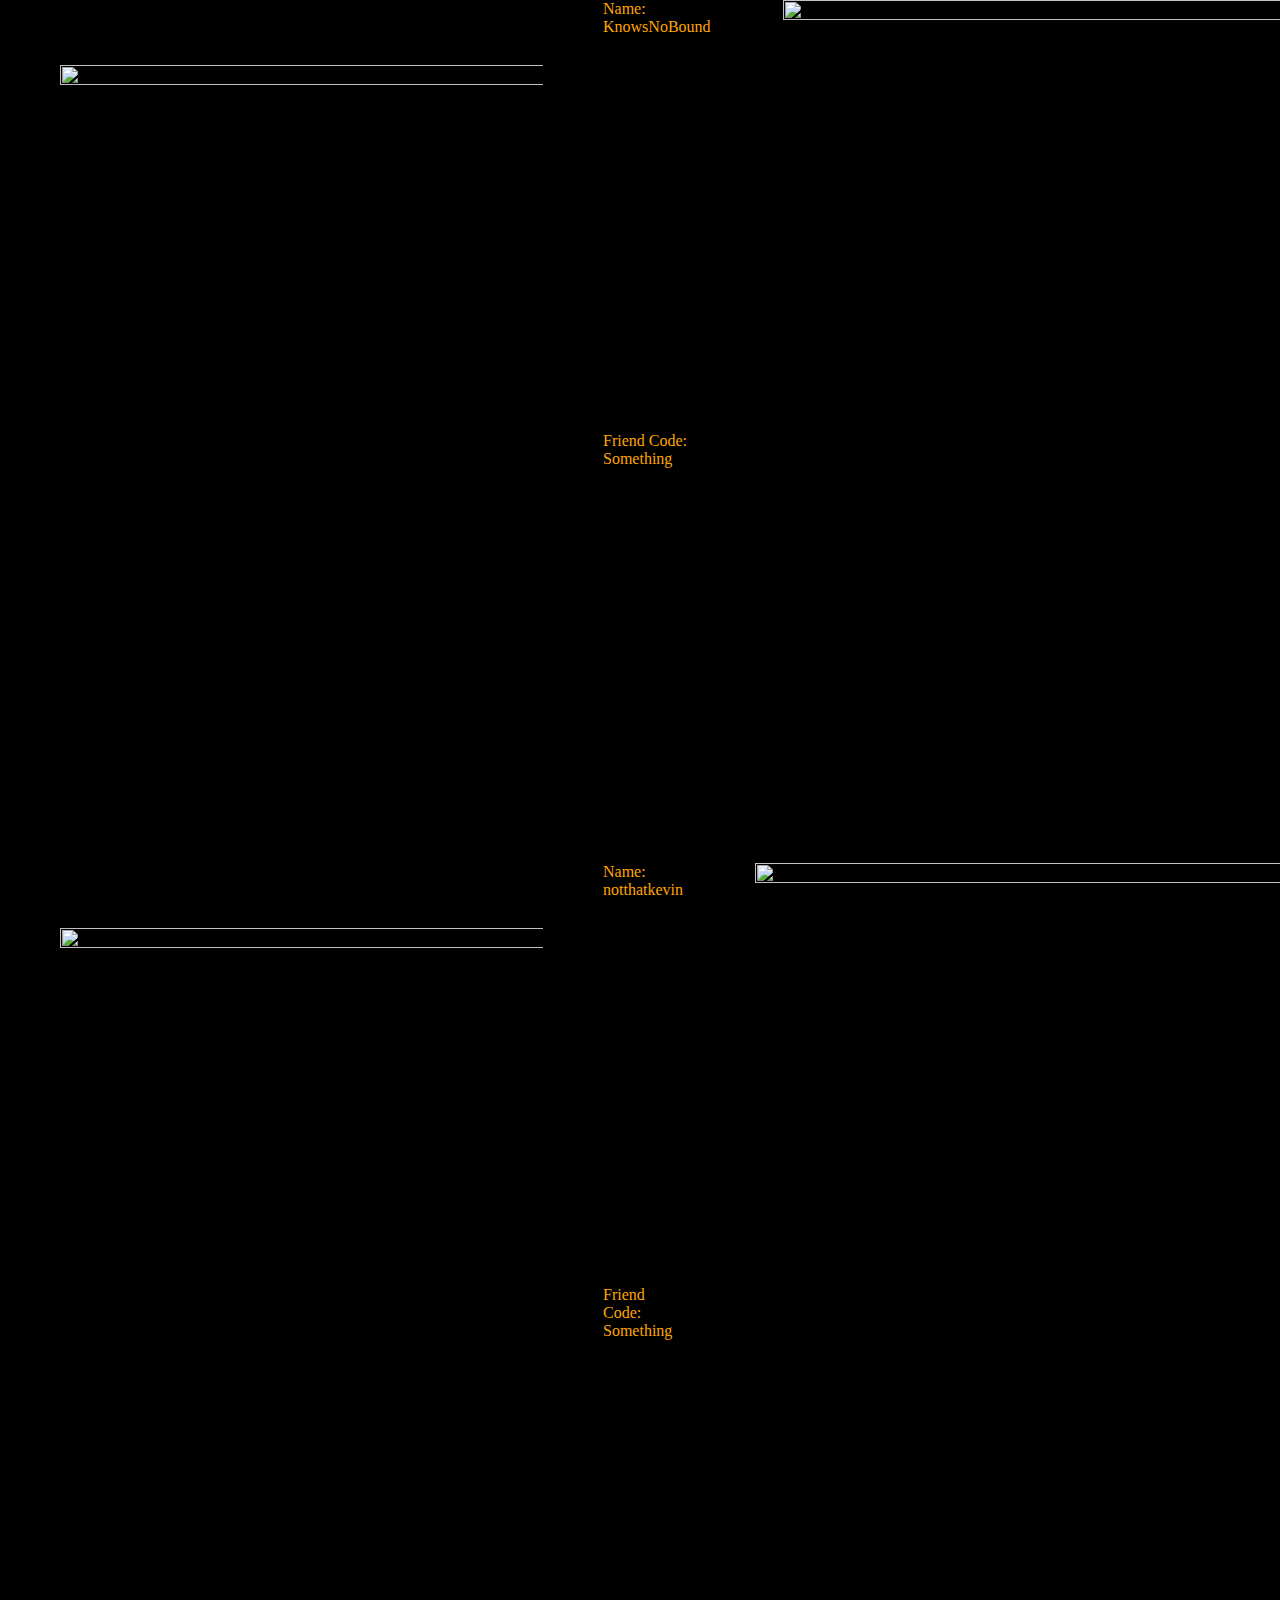
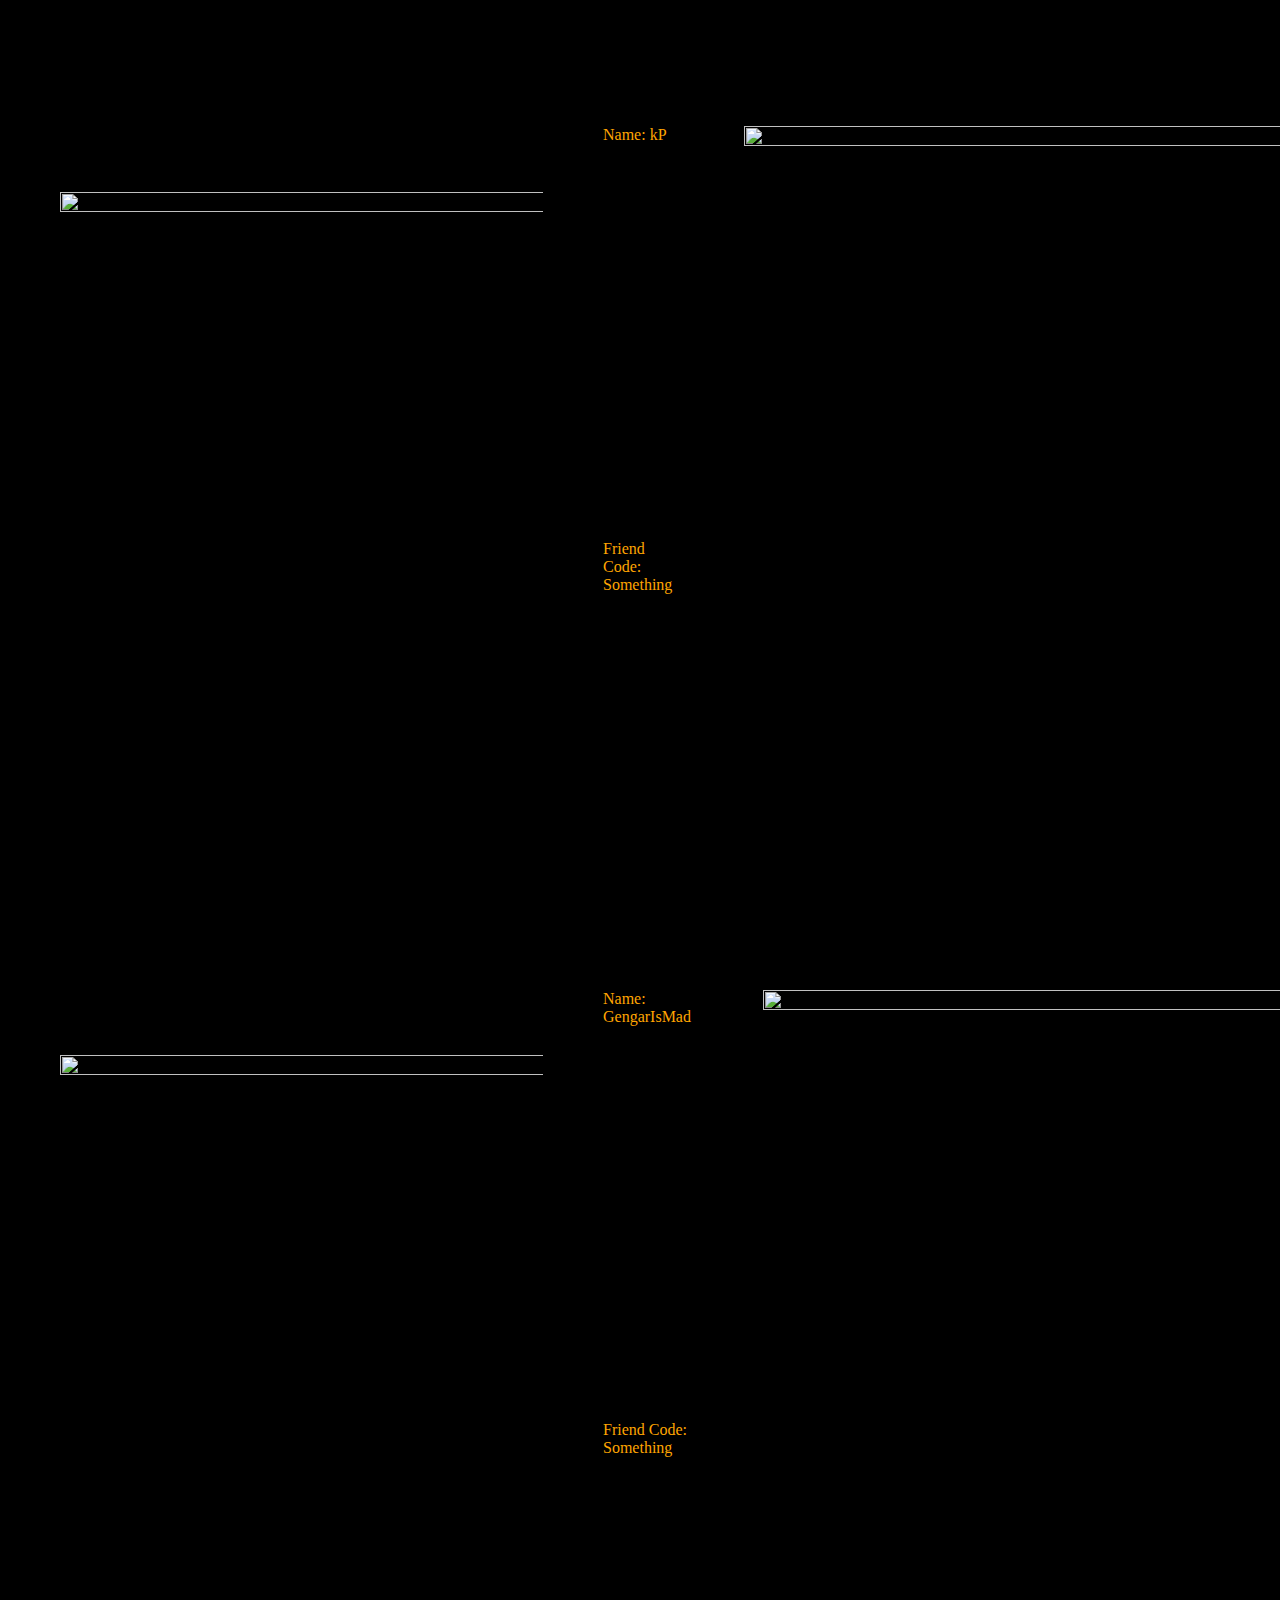
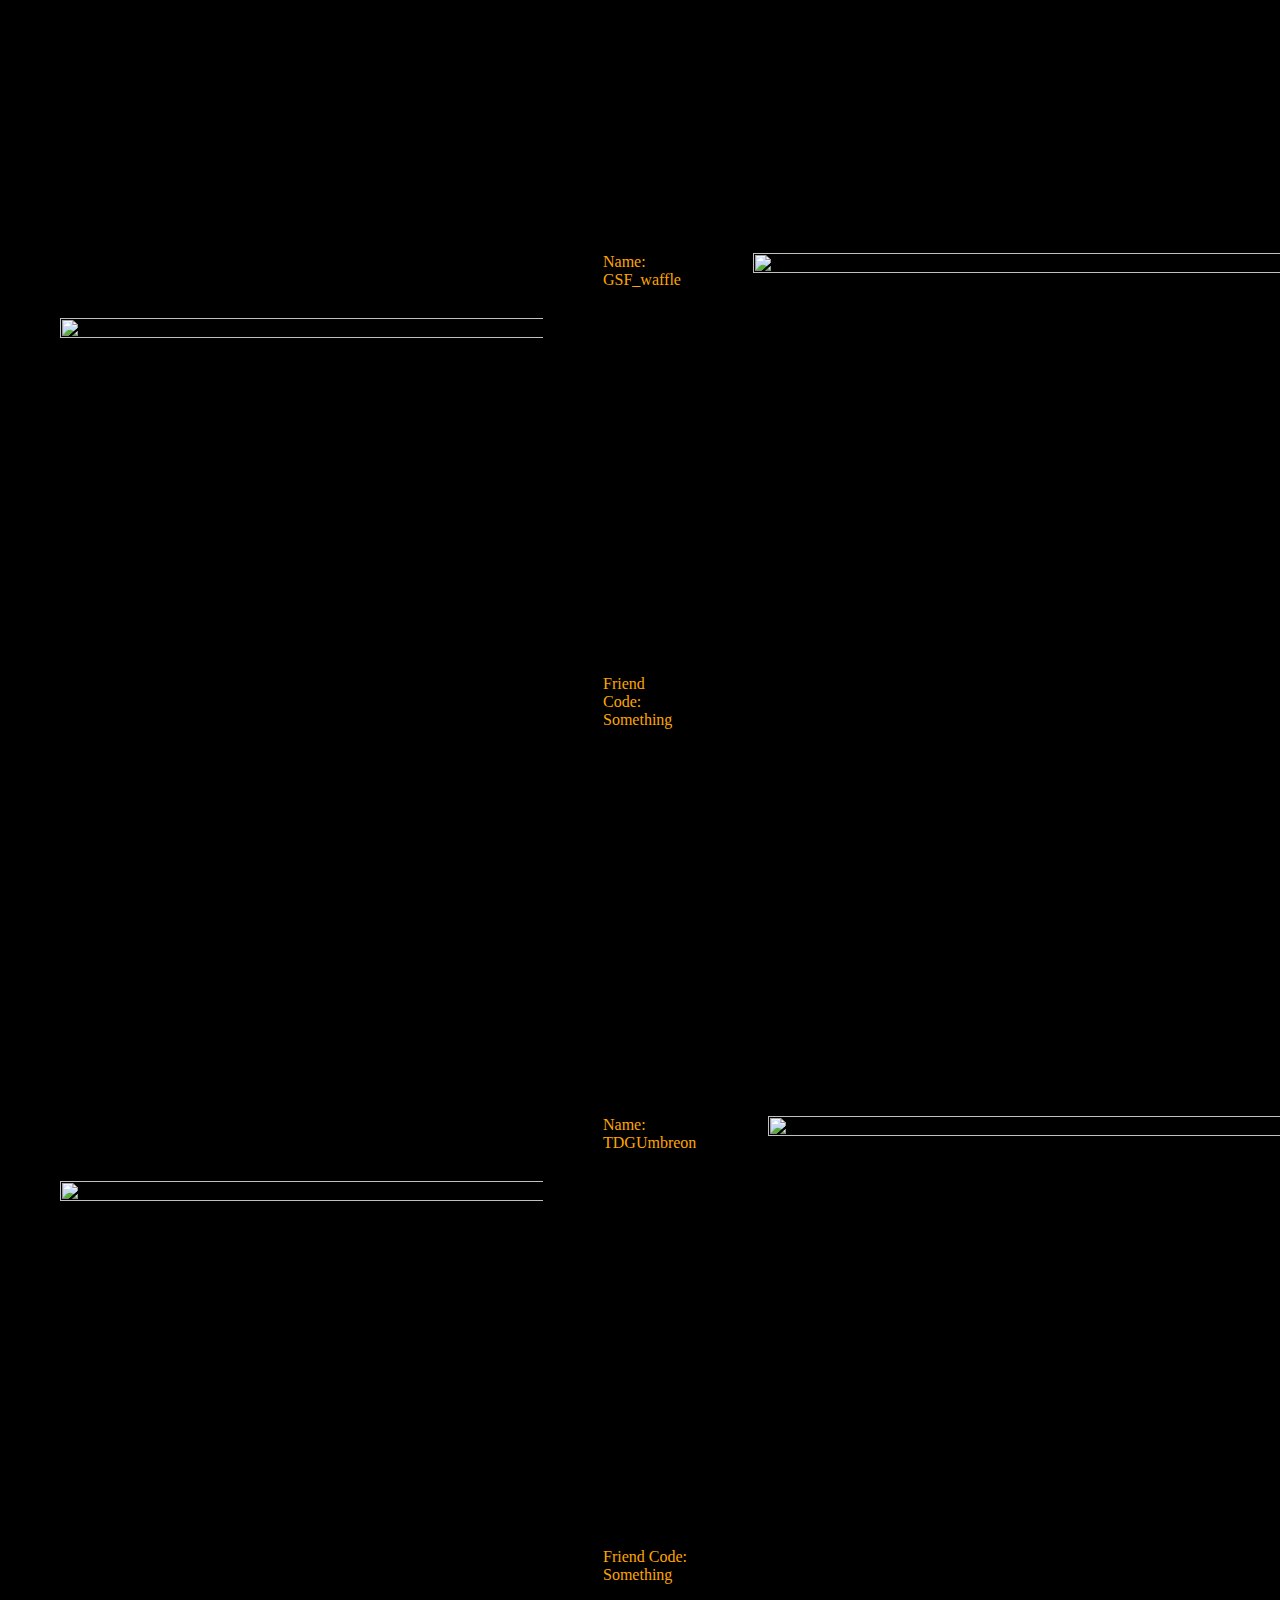
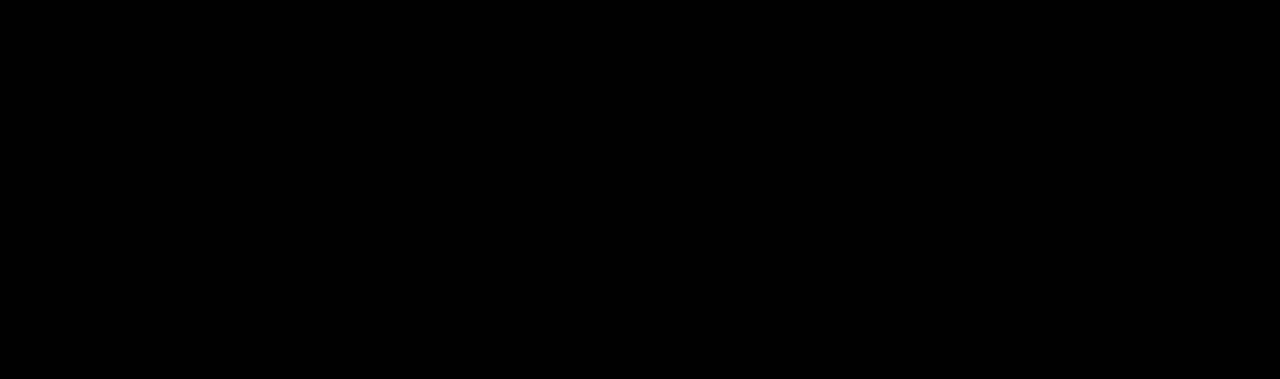
==== pokemon_unite.html @ c8826366 "Update pokemon_unite.html" ====
<!DOCTYPE html>
<html>
<head>
	<meta charset="utf-8">
	<meta name="viewport" content="width=device-width, initial-scale=1">
	<title>Pokémon UNITE</title>

	<link rel="stylesheet" type="text/css" href="style3.css">
</head>
<body>
	<div class="squad_members">
		<div class="row">
			<div class="player_container">
				<div class="image_area">
					<img src="PokemonUNITE Member1_0.jpg" width="603" height="916">
				</div>
				<div class="text_area">
					<span>Name: KnowsNoBound</span>
					<span>Friend Code: Something</span>
				</div>
			</div>
			<div class="player_container">
				<div class="image_area">
					<img src="PokemonUNITE Member2_0.png" width="720" height="1079">
				</div>
				<div class="text_area">
					<span>Name: Gelatinø</span>
					<span>Friend Code: Something</span>
				</div>
			</div>
			<div class="player_container">
				<div class="image_area">
					<img src="PokemonUNITE Member3_0.jpg" width="406" height="612">
				</div>
				<div class="text_area">
					<span>Name: KitFlames</span>
					<span>Friend Code: Something</span>
				</div>
			</div>
			<div class="player_container">
				<div class="image_area">
					<img src="question_mark.png" width="603" height="916">
				</div>
				<div class="text_area">
					<span>Name: BBB・Rynami</span>
					<span>Friend Code: Something</span>
				</div>
			</div>
		</div>
		<div class="row">
			<div class="player_container">
				<div class="image_area">
					<img src="question_mark.png" width="603" height="916">
				</div>
				<div class="text_area">
					<span>Name: notthatkevin</span>
					<span>Friend Code: Something</span>
				</div>
			</div>
			<div class="player_container">
				<div class="image_area">
					<img src="question_mark.png" width="720" height="1079">
				</div>
				<div class="text_area">
					<span>Name: YukikoS</span>
					<span>Friend Code: Something</span>
				</div>
			</div>
			<div class="player_container">
				<div class="image_area">
					<img src="question_mark.png" width="406" height="612">
				</div>
				<div class="text_area">
					<span>Name: SylveSilver</span>
					<span>Friend Code: Something</span>
				</div>
			</div>
			<div class="player_container">
				<div class="image_area">
					<img src="question_mark.png" width="603" height="916">
				</div>
				<div class="text_area">
					<span>Name: -Kubo-</span>
					<span>Friend Code: Something</span>
				</div>
			</div>
		</div>
		<div class="row">
			<div class="player_container">
				<div class="image_area">
					<img src="question_mark.png" width="603" height="916">
				</div>
				<div class="text_area">
					<span>Name: kP</span>
					<span>Friend Code: Something</span>
				</div>
			</div>
			<div class="player_container">
				<div class="image_area">
					<img src="question_mark.png" width="720" height="1079">
				</div>
				<div class="text_area">
					<span>Name: BBB・Nalu</span>
					<span>Friend Code: Something</span>
				</div>
			</div>
			<div class="player_container">
				<div class="image_area">
					<img src="question_mark.png" width="406" height="612">
				</div>
				<div class="text_area">
					<span>Name: freetoplayOf</span>
					<span>Friend Code: Something</span>
				</div>
			</div>
			<div class="player_container">
				<div class="image_area">
					<img src="question_mark.png" width="603" height="916">
				</div>
				<div class="text_area">
					<span>Name: Letuscook</span>
					<span>Friend Code: Something</span>
				</div>
			</div>
		</div>
		<div class="row">
			<div class="player_container">
				<div class="image_area">
					<img src="question_mark.png" width="603" height="916">
				</div>
				<div class="text_area">
					<span>Name: GengarIsMad</span>
					<span>Friend Code: Something</span>
				</div>
			</div>
			<div class="player_container">
				<div class="image_area">
					<img src="question_mark.png" width="720" height="1079">
				</div>
				<div class="text_area">
					<span>Name: ABadUser</span>
					<span>Friend Code: Something</span>
				</div>
			</div>
			<div class="player_container">
				<div class="image_area">
					<img src="question_mark.png" width="406" height="612">
				</div>
				<div class="text_area">
					<span>Name: ・Indra</span>
					<span>Friend Code: Something</span>
				</div>
			</div>
			<div class="player_container">
				<div class="image_area">
					<img src="question_mark.png" width="603" height="916">
				</div>
				<div class="text_area">
					<span>Name: Xenku_209</span>
					<span>Friend Code: Something</span>
				</div>
			</div>
		</div>
		<div class="row">
			<div class="player_container">
				<div class="image_area">
					<img src="question_mark.png" width="603" height="916">
				</div>
				<div class="text_area">
					<span>Name: GSF_waffle</span>
					<span>Friend Code: Something</span>
				</div>
			</div>
			<div class="player_container">
				<div class="image_area">
					<img src="question_mark.png" width="720" height="1079">
				</div>
				<div class="text_area">
					<span>Name: Danxpvp</span>
					<span>Friend Code: Something</span>
				</div>
			</div>
			<div class="player_container">
				<div class="image_area">
					<img src="question_mark.png" width="406" height="612">
				</div>
				<div class="text_area">
					<span>Name: TblSlt</span>
					<span>Friend Code: Something</span>
				</div>
			</div>
			<div class="player_container">
				<div class="image_area">
					<img src="question_mark.png" width="603" height="916">
				</div>
				<div class="text_area">
					<span>Name: Kayahtic</span>
					<span>Friend Code: Something</span>
				</div>
			</div>
		</div>
		<div class="row">
			<div class="player_container">
				<div class="image_area">
					<img src="question_mark.png" width="603" height="916">
				</div>
				<div class="text_area">
					<span>Name: TDGUmbreon</span>
					<span>Friend Code: Something</span>
				</div>
			</div>
			<div class="player_container">
				<div class="image_area">
					<img src="question_mark.png" width="720" height="1079">
				</div>
				<div class="text_area">
					<span>Name: didi-213</span>
					<span>Friend Code: Something</span>
				</div>
			</div>
			<div class="player_container">
				<div class="image_area">
					<img src="question_mark.png" width="406" height="612">
				</div>
				<div class="text_area">
					<span>Name: NONAME</span>
					<span>Friend Code: Something</span>
				</div>
			</div>
			<div class="player_container">
				<div class="image_area">
					<img src="question_mark.png" width="603" height="916">
				</div>
				<div class="text_area">
					<span>Name: NONAME</span>
					<span>Friend Code: Something</span>
				</div>
			</div>
		</div>
	</div>
</body>
</html>
---- style3.css ----
body {
    margin: 0;
    background-color: black;
    color: orange;
}

img {
    max-width: 80%; /* I think this controls the width for the .page container in this case */
    height: auto; /* According to chatGPT, it maintains the aspect ratio */
}

ul {
    list-style: none;
}

li {
    margin: 0;
    padding: 0;
}

.row {
    display: flex;
}

.player_container {
    display: flex;
    flex: 1;
}

.image_area {
    flex: 1;
    display: flex;
    justify-content: center;
    align-items: center;
}

.text_area {
    flex: 1;
    display: grid;
}

@media screen and (max-width: 600px) {
    .row {
        flex-direction: column;
    }
}
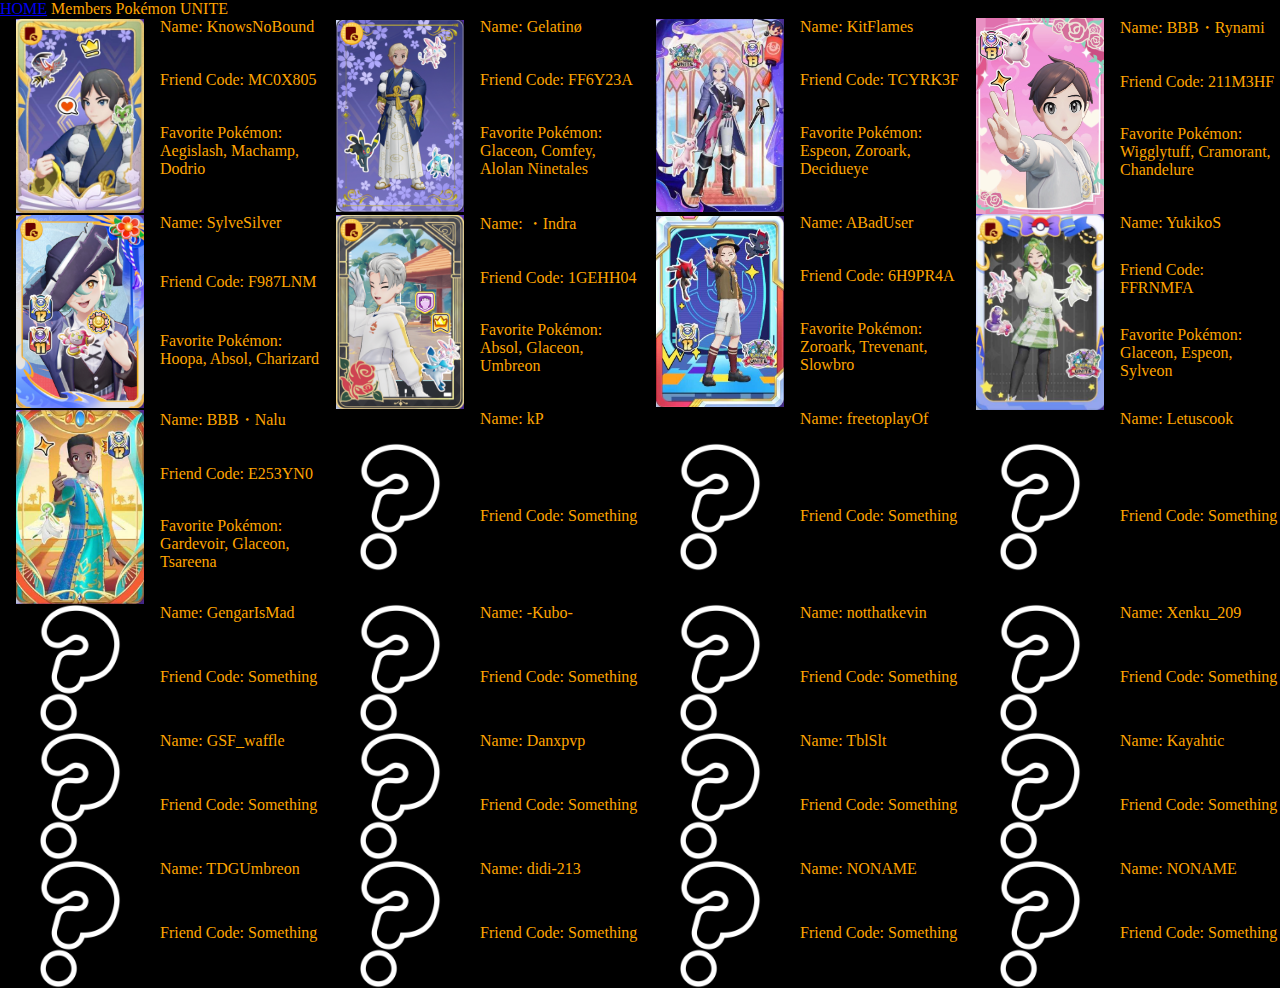
==== commit b228ca08: "Update pokemon_unite.html" ====
--- a/pokemon_unite.html
+++ b/pokemon_unite.html
@@ -8,6 +8,11 @@
 	<link rel="stylesheet" type="text/css" href="style3.css">
 </head>
 <body>
+	<nav>
+		<a href="index.html">HOME</a>
+		<a>Members</a>
+		<a>Pokémon UNITE</a>
+	</nav>
 	<div class="squad_members">
 		<div class="row">
 			<div class="player_container">
@@ -16,7 +21,8 @@
 				</div>
 				<div class="text_area">
 					<span>Name: KnowsNoBound</span>
-					<span>Friend Code: Something</span>
+					<span>Friend Code: MC0X805</span>
+					<span>Favorite Pokémon: Aegislash, Machamp, Dodrio</span>
 				</div>
 			</div>
 			<div class="player_container">
@@ -25,7 +31,8 @@
 				</div>
 				<div class="text_area">
 					<span>Name: Gelatinø</span>
-					<span>Friend Code: Something</span>
+					<span>Friend Code: FF6Y23A</span>
+					<span>Favorite Pokémon: Glaceon, Comfey, Alolan Ninetales</span>
 				</div>
 			</div>
 			<div class="player_container">
@@ -34,120 +41,127 @@
 				</div>
 				<div class="text_area">
 					<span>Name: KitFlames</span>
-					<span>Friend Code: Something</span>
-				</div>
-			</div>
-			<div class="player_container">
-				<div class="image_area">
-					<img src="question_mark.png" width="603" height="916">
+					<span>Friend Code: TCYRK3F</span>
+					<span>Favorite Pokémon: Espeon, Zoroark, Decidueye</span>
+				</div>
+			</div>
+			<div class="player_container">
+				<div class="image_area">
+					<img src="PokemonUNITE Member4_0.png" width="508" height="776">
 				</div>
 				<div class="text_area">
 					<span>Name: BBB・Rynami</span>
-					<span>Friend Code: Something</span>
-				</div>
-			</div>
-		</div>
-		<div class="row">
-			<div class="player_container">
-				<div class="image_area">
-					<img src="question_mark.png" width="603" height="916">
+					<span>Friend Code: 211M3HF</span>
+					<span>Favorite Pokémon: Wigglytuff, Cramorant, Chandelure</span>
+				</div>
+			</div>
+		</div>
+		<div class="row">
+			<div class="player_container">
+				<div class="image_area">
+					<img src="PokemonUNITE Member5_0.png" width="753" height="1135">
+				</div>
+				<div class="text_area">
+					<span>Name: SylveSilver</span>
+					<span>Friend Code: F987LNM</span>
+					<span>Favorite Pokémon: Hoopa, Absol, Charizard</span>
+				</div>
+			</div>
+			<div class="player_container">
+				<div class="image_area">
+					<img src="PokemonUNITE Member6_0.png" width="654" height="991">
+				</div>
+				<div class="text_area">
+					<span>Name: ・Indra</span>
+					<span>Friend Code: 1GEHH04</span>
+					<span>Favorite Pokémon: Absol, Glaceon, Umbreon</span>
+				</div>
+			</div>
+			<div class="player_container">
+				<div class="image_area">
+					<img src="PokemonUNITE Member7_0.jpg" width="405" height="606">
+				</div>
+				<div class="text_area">
+					<span>Name: ABadUser</span>
+					<span>Friend Code: 6H9PR4A</span>
+					<span>Favorite Pokémon: Zoroark, Trevenant, Slowbro</span>
+				</div>
+			</div>
+			<div class="player_container">
+				<div class="image_area">
+					<img src="PokemonUNITE Member8_0.jpg" width="599" height="919">
+				</div>
+				<div class="text_area">
+					<span>Name: YukikoS</span>
+					<span>Friend Code: FFRNMFA</span>
+					<span>Favorite Pokémon: Glaceon, Espeon, Sylveon</span>
+				</div>
+			</div>
+		</div>
+		<div class="row">
+			<div class="player_container">
+				<div class="image_area">
+					<img src="PokemonUNITE Member9_0.jpg" width="404" height="614">
+				</div>
+				<div class="text_area">
+					<span>Name: BBB・Nalu</span>
+					<span>Friend Code: E253YN0</span>
+					<span>Favorite Pokémon: Gardevoir, Glaceon, Tsareena</span>
+				</div>
+			</div>
+			<div class="player_container">
+				<div class="image_area">
+					<img src="question_mark.png" width="720" height="1079">
+				</div>
+				<div class="text_area">
+					<span>Name: kP</span>
+					<span>Friend Code: Something</span>
+				</div>
+			</div>
+			<div class="player_container">
+				<div class="image_area">
+					<img src="question_mark.png" width="406" height="612">
+				</div>
+				<div class="text_area">
+					<span>Name: freetoplayOf</span>
+					<span>Friend Code: Something</span>
+				</div>
+			</div>
+			<div class="player_container">
+				<div class="image_area">
+					<img src="question_mark.png" width="603" height="916">
+				</div>
+				<div class="text_area">
+					<span>Name: Letuscook</span>
+					<span>Friend Code: Something</span>
+				</div>
+			</div>
+		</div>
+		<div class="row">
+			<div class="player_container">
+				<div class="image_area">
+					<img src="question_mark.png" width="603" height="916">
+				</div>
+				<div class="text_area">
+					<span>Name: GengarIsMad</span>
+					<span>Friend Code: Something</span>
+				</div>
+			</div>
+			<div class="player_container">
+				<div class="image_area">
+					<img src="question_mark.png" width="720" height="1079">
+				</div>
+				<div class="text_area">
+					<span>Name: -Kubo-</span>
+					<span>Friend Code: Something</span>
+				</div>
+			</div>
+			<div class="player_container">
+				<div class="image_area">
+					<img src="question_mark.png" width="406" height="612">
 				</div>
 				<div class="text_area">
 					<span>Name: notthatkevin</span>
-					<span>Friend Code: Something</span>
-				</div>
-			</div>
-			<div class="player_container">
-				<div class="image_area">
-					<img src="question_mark.png" width="720" height="1079">
-				</div>
-				<div class="text_area">
-					<span>Name: YukikoS</span>
-					<span>Friend Code: Something</span>
-				</div>
-			</div>
-			<div class="player_container">
-				<div class="image_area">
-					<img src="question_mark.png" width="406" height="612">
-				</div>
-				<div class="text_area">
-					<span>Name: SylveSilver</span>
-					<span>Friend Code: Something</span>
-				</div>
-			</div>
-			<div class="player_container">
-				<div class="image_area">
-					<img src="question_mark.png" width="603" height="916">
-				</div>
-				<div class="text_area">
-					<span>Name: -Kubo-</span>
-					<span>Friend Code: Something</span>
-				</div>
-			</div>
-		</div>
-		<div class="row">
-			<div class="player_container">
-				<div class="image_area">
-					<img src="question_mark.png" width="603" height="916">
-				</div>
-				<div class="text_area">
-					<span>Name: kP</span>
-					<span>Friend Code: Something</span>
-				</div>
-			</div>
-			<div class="player_container">
-				<div class="image_area">
-					<img src="question_mark.png" width="720" height="1079">
-				</div>
-				<div class="text_area">
-					<span>Name: BBB・Nalu</span>
-					<span>Friend Code: Something</span>
-				</div>
-			</div>
-			<div class="player_container">
-				<div class="image_area">
-					<img src="question_mark.png" width="406" height="612">
-				</div>
-				<div class="text_area">
-					<span>Name: freetoplayOf</span>
-					<span>Friend Code: Something</span>
-				</div>
-			</div>
-			<div class="player_container">
-				<div class="image_area">
-					<img src="question_mark.png" width="603" height="916">
-				</div>
-				<div class="text_area">
-					<span>Name: Letuscook</span>
-					<span>Friend Code: Something</span>
-				</div>
-			</div>
-		</div>
-		<div class="row">
-			<div class="player_container">
-				<div class="image_area">
-					<img src="question_mark.png" width="603" height="916">
-				</div>
-				<div class="text_area">
-					<span>Name: GengarIsMad</span>
-					<span>Friend Code: Something</span>
-				</div>
-			</div>
-			<div class="player_container">
-				<div class="image_area">
-					<img src="question_mark.png" width="720" height="1079">
-				</div>
-				<div class="text_area">
-					<span>Name: ABadUser</span>
-					<span>Friend Code: Something</span>
-				</div>
-			</div>
-			<div class="player_container">
-				<div class="image_area">
-					<img src="question_mark.png" width="406" height="612">
-				</div>
-				<div class="text_area">
-					<span>Name: ・Indra</span>
 					<span>Friend Code: Something</span>
 				</div>
 			</div>
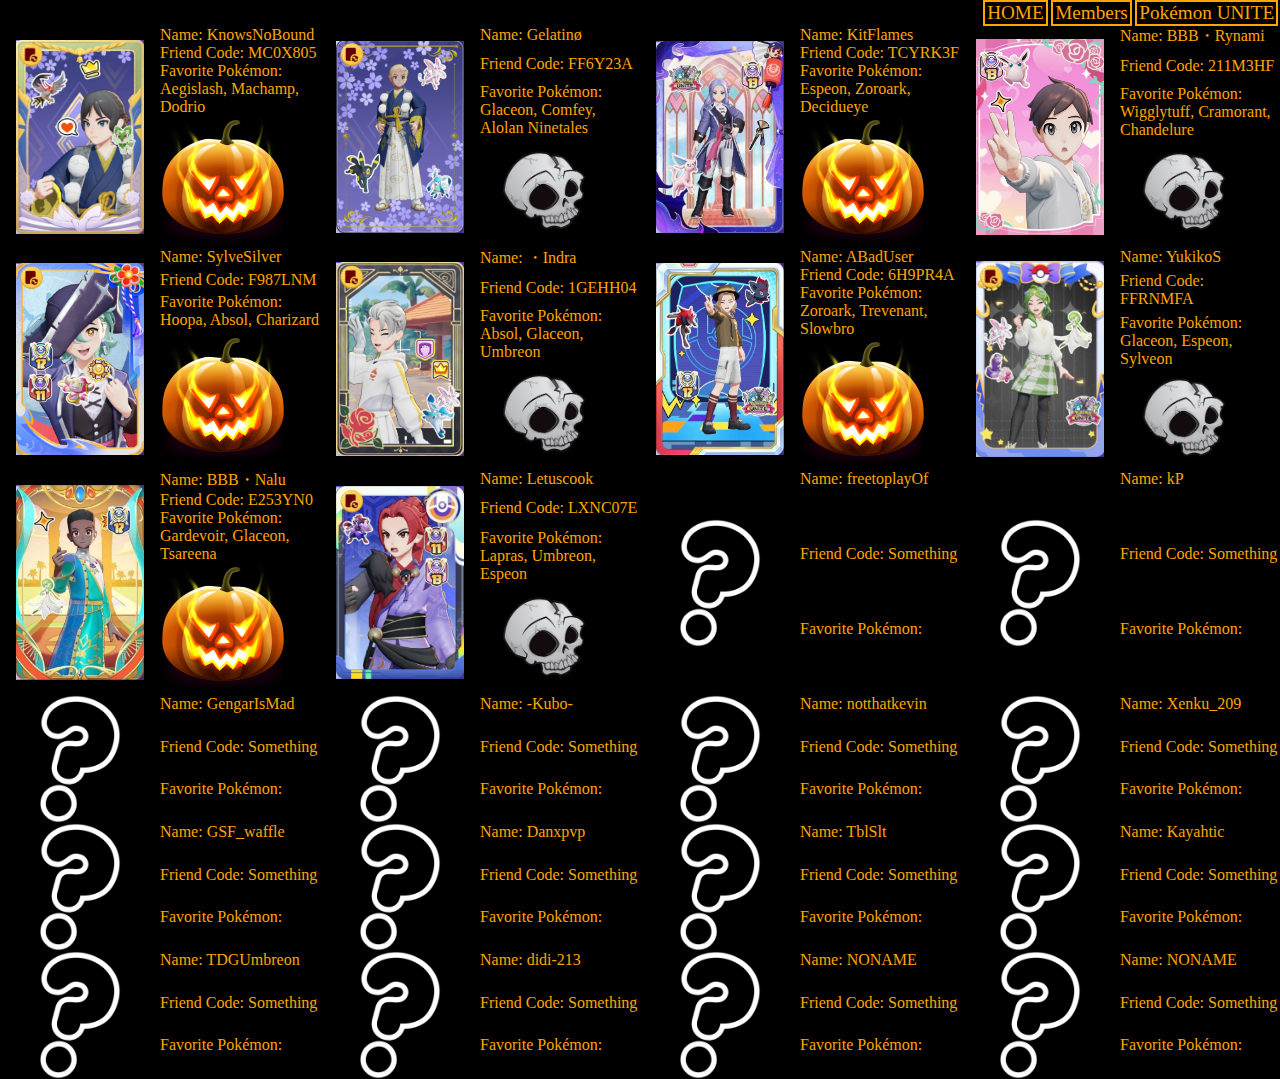
==== commit 5b04f407: "Update pokemon_unite.html" ====
--- a/pokemon_unite.html
+++ b/pokemon_unite.html
@@ -23,6 +23,9 @@
 					<span>Name: KnowsNoBound</span>
 					<span>Friend Code: MC0X805</span>
 					<span>Favorite Pokémon: Aegislash, Machamp, Dodrio</span>
+					<div class="pumpkin">
+						<img src="HalloweenPumpkin.png">
+					</div>
 				</div>
 			</div>
 			<div class="player_container">
@@ -33,6 +36,9 @@
 					<span>Name: Gelatinø</span>
 					<span>Friend Code: FF6Y23A</span>
 					<span>Favorite Pokémon: Glaceon, Comfey, Alolan Ninetales</span>
+					<div class="skull">
+						<img src="HalloweenSkull.png">
+					</div>
 				</div>
 			</div>
 			<div class="player_container">
@@ -43,6 +49,9 @@
 					<span>Name: KitFlames</span>
 					<span>Friend Code: TCYRK3F</span>
 					<span>Favorite Pokémon: Espeon, Zoroark, Decidueye</span>
+					<div class="pumpkin">
+						<img src="HalloweenPumpkin.png">
+					</div>
 				</div>
 			</div>
 			<div class="player_container">
@@ -53,6 +62,9 @@
 					<span>Name: BBB・Rynami</span>
 					<span>Friend Code: 211M3HF</span>
 					<span>Favorite Pokémon: Wigglytuff, Cramorant, Chandelure</span>
+					<div class="skull">
+						<img src="HalloweenSkull.png">
+					</div>
 				</div>
 			</div>
 		</div>
@@ -65,6 +77,9 @@
 					<span>Name: SylveSilver</span>
 					<span>Friend Code: F987LNM</span>
 					<span>Favorite Pokémon: Hoopa, Absol, Charizard</span>
+					<div class="pumpkin">
+						<img src="HalloweenPumpkin.png">
+					</div>
 				</div>
 			</div>
 			<div class="player_container">
@@ -75,6 +90,9 @@
 					<span>Name: ・Indra</span>
 					<span>Friend Code: 1GEHH04</span>
 					<span>Favorite Pokémon: Absol, Glaceon, Umbreon</span>
+					<div class="skull">
+						<img src="HalloweenSkull.png">
+					</div>
 				</div>
 			</div>
 			<div class="player_container">
@@ -85,6 +103,9 @@
 					<span>Name: ABadUser</span>
 					<span>Friend Code: 6H9PR4A</span>
 					<span>Favorite Pokémon: Zoroark, Trevenant, Slowbro</span>
+					<div class="pumpkin">
+						<img src="HalloweenPumpkin.png">
+					</div>
 				</div>
 			</div>
 			<div class="player_container">
@@ -95,6 +116,9 @@
 					<span>Name: YukikoS</span>
 					<span>Friend Code: FFRNMFA</span>
 					<span>Favorite Pokémon: Glaceon, Espeon, Sylveon</span>
+					<div class="skull">
+						<img src="HalloweenSkull.png">
+					</div>
 				</div>
 			</div>
 		</div>
@@ -107,6 +131,54 @@
 					<span>Name: BBB・Nalu</span>
 					<span>Friend Code: E253YN0</span>
 					<span>Favorite Pokémon: Gardevoir, Glaceon, Tsareena</span>
+					<div class="pumpkin">
+						<img src="HalloweenPumpkin.png">
+					</div>
+				</div>
+			</div>
+			<div class="player_container">
+				<div class="image_area">
+					<img src="PokemonUNITE Member10_0.jpg" width="606" height="918">
+				</div>
+				<div class="text_area">
+					<span>Name: Letuscook</span>
+					<span>Friend Code: LXNC07E</span>
+					<span>Favorite Pokémon: Lapras, Umbreon, Espeon</span>
+					<div class="skull">
+						<img src="HalloweenSkull.png">
+					</div>
+				</div>
+			</div>
+			<div class="player_container">
+				<div class="image_area">
+					<img src="question_mark.png" width="406" height="612">
+				</div>
+				<div class="text_area">
+					<span>Name: freetoplayOf</span>
+					<span>Friend Code: Something</span>
+					<span>Favorite Pokémon: </span>
+				</div>
+			</div>
+			<div class="player_container">
+				<div class="image_area">
+					<img src="question_mark.png" width="603" height="916">
+				</div>
+				<div class="text_area">
+					<span>Name: kP</span>
+					<span>Friend Code: Something</span>
+					<span>Favorite Pokémon: </span>
+				</div>
+			</div>
+		</div>
+		<div class="row">
+			<div class="player_container">
+				<div class="image_area">
+					<img src="question_mark.png" width="603" height="916">
+				</div>
+				<div class="text_area">
+					<span>Name: GengarIsMad</span>
+					<span>Friend Code: Something</span>
+					<span>Favorite Pokémon: </span>
 				</div>
 			</div>
 			<div class="player_container">
@@ -114,8 +186,9 @@
 					<img src="question_mark.png" width="720" height="1079">
 				</div>
 				<div class="text_area">
-					<span>Name: kP</span>
-					<span>Friend Code: Something</span>
+					<span>Name: -Kubo-</span>
+					<span>Friend Code: Something</span>
+					<span>Favorite Pokémon: </span>
 				</div>
 			</div>
 			<div class="player_container">
@@ -123,28 +196,31 @@
 					<img src="question_mark.png" width="406" height="612">
 				</div>
 				<div class="text_area">
-					<span>Name: freetoplayOf</span>
-					<span>Friend Code: Something</span>
-				</div>
-			</div>
-			<div class="player_container">
-				<div class="image_area">
-					<img src="question_mark.png" width="603" height="916">
-				</div>
-				<div class="text_area">
-					<span>Name: Letuscook</span>
-					<span>Friend Code: Something</span>
-				</div>
-			</div>
-		</div>
-		<div class="row">
-			<div class="player_container">
-				<div class="image_area">
-					<img src="question_mark.png" width="603" height="916">
-				</div>
-				<div class="text_area">
-					<span>Name: GengarIsMad</span>
-					<span>Friend Code: Something</span>
+					<span>Name: notthatkevin</span>
+					<span>Friend Code: Something</span>
+					<span>Favorite Pokémon: </span>
+				</div>
+			</div>
+			<div class="player_container">
+				<div class="image_area">
+					<img src="question_mark.png" width="603" height="916">
+				</div>
+				<div class="text_area">
+					<span>Name: Xenku_209</span>
+					<span>Friend Code: Something</span>
+					<span>Favorite Pokémon: </span>
+				</div>
+			</div>
+		</div>
+		<div class="row">
+			<div class="player_container">
+				<div class="image_area">
+					<img src="question_mark.png" width="603" height="916">
+				</div>
+				<div class="text_area">
+					<span>Name: GSF_waffle</span>
+					<span>Friend Code: Something</span>
+					<span>Favorite Pokémon: </span>
 				</div>
 			</div>
 			<div class="player_container">
@@ -152,8 +228,9 @@
 					<img src="question_mark.png" width="720" height="1079">
 				</div>
 				<div class="text_area">
-					<span>Name: -Kubo-</span>
-					<span>Friend Code: Something</span>
+					<span>Name: Danxpvp</span>
+					<span>Friend Code: Something</span>
+					<span>Favorite Pokémon: </span>
 				</div>
 			</div>
 			<div class="player_container">
@@ -161,28 +238,31 @@
 					<img src="question_mark.png" width="406" height="612">
 				</div>
 				<div class="text_area">
-					<span>Name: notthatkevin</span>
-					<span>Friend Code: Something</span>
-				</div>
-			</div>
-			<div class="player_container">
-				<div class="image_area">
-					<img src="question_mark.png" width="603" height="916">
-				</div>
-				<div class="text_area">
-					<span>Name: Xenku_209</span>
-					<span>Friend Code: Something</span>
-				</div>
-			</div>
-		</div>
-		<div class="row">
-			<div class="player_container">
-				<div class="image_area">
-					<img src="question_mark.png" width="603" height="916">
-				</div>
-				<div class="text_area">
-					<span>Name: GSF_waffle</span>
-					<span>Friend Code: Something</span>
+					<span>Name: TblSlt</span>
+					<span>Friend Code: Something</span>
+					<span>Favorite Pokémon: </span>
+				</div>
+			</div>
+			<div class="player_container">
+				<div class="image_area">
+					<img src="question_mark.png" width="603" height="916">
+				</div>
+				<div class="text_area">
+					<span>Name: Kayahtic</span>
+					<span>Friend Code: Something</span>
+					<span>Favorite Pokémon: </span>
+				</div>
+			</div>
+		</div>
+		<div class="row">
+			<div class="player_container">
+				<div class="image_area">
+					<img src="question_mark.png" width="603" height="916">
+				</div>
+				<div class="text_area">
+					<span>Name: TDGUmbreon</span>
+					<span>Friend Code: Something</span>
+					<span>Favorite Pokémon: </span>
 				</div>
 			</div>
 			<div class="player_container">
@@ -190,8 +270,9 @@
 					<img src="question_mark.png" width="720" height="1079">
 				</div>
 				<div class="text_area">
-					<span>Name: Danxpvp</span>
-					<span>Friend Code: Something</span>
+					<span>Name: didi-213</span>
+					<span>Friend Code: Something</span>
+					<span>Favorite Pokémon: </span>
 				</div>
 			</div>
 			<div class="player_container">
@@ -199,46 +280,9 @@
 					<img src="question_mark.png" width="406" height="612">
 				</div>
 				<div class="text_area">
-					<span>Name: TblSlt</span>
-					<span>Friend Code: Something</span>
-				</div>
-			</div>
-			<div class="player_container">
-				<div class="image_area">
-					<img src="question_mark.png" width="603" height="916">
-				</div>
-				<div class="text_area">
-					<span>Name: Kayahtic</span>
-					<span>Friend Code: Something</span>
-				</div>
-			</div>
-		</div>
-		<div class="row">
-			<div class="player_container">
-				<div class="image_area">
-					<img src="question_mark.png" width="603" height="916">
-				</div>
-				<div class="text_area">
-					<span>Name: TDGUmbreon</span>
-					<span>Friend Code: Something</span>
-				</div>
-			</div>
-			<div class="player_container">
-				<div class="image_area">
-					<img src="question_mark.png" width="720" height="1079">
-				</div>
-				<div class="text_area">
-					<span>Name: didi-213</span>
-					<span>Friend Code: Something</span>
-				</div>
-			</div>
-			<div class="player_container">
-				<div class="image_area">
-					<img src="question_mark.png" width="406" height="612">
-				</div>
-				<div class="text_area">
 					<span>Name: NONAME</span>
 					<span>Friend Code: Something</span>
+					<span>Favorite Pokémon: </span>
 				</div>
 			</div>
 			<div class="player_container">
@@ -248,6 +292,7 @@
 				<div class="text_area">
 					<span>Name: NONAME</span>
 					<span>Friend Code: Something</span>
+					<span>Favorite Pokémon: </span>
 				</div>
 			</div>
 		</div>
--- a/style3.css
+++ b/style3.css
@@ -2,6 +2,23 @@
     margin: 0;
     background-color: black;
     color: orange;
+}
+
+nav {
+	display: flex;
+	justify-content: end;
+}
+
+a {
+	margin-left: 0.15%;
+	margin-right: 0.15%;
+	padding-left: 0.15%;
+	padding-right: 0.15%;
+	text-decoration: none;
+	color: orange;
+	border: 2px solid orange;
+	font-size: 120%;
+	font-family: fantasy;
 }
 
 img {
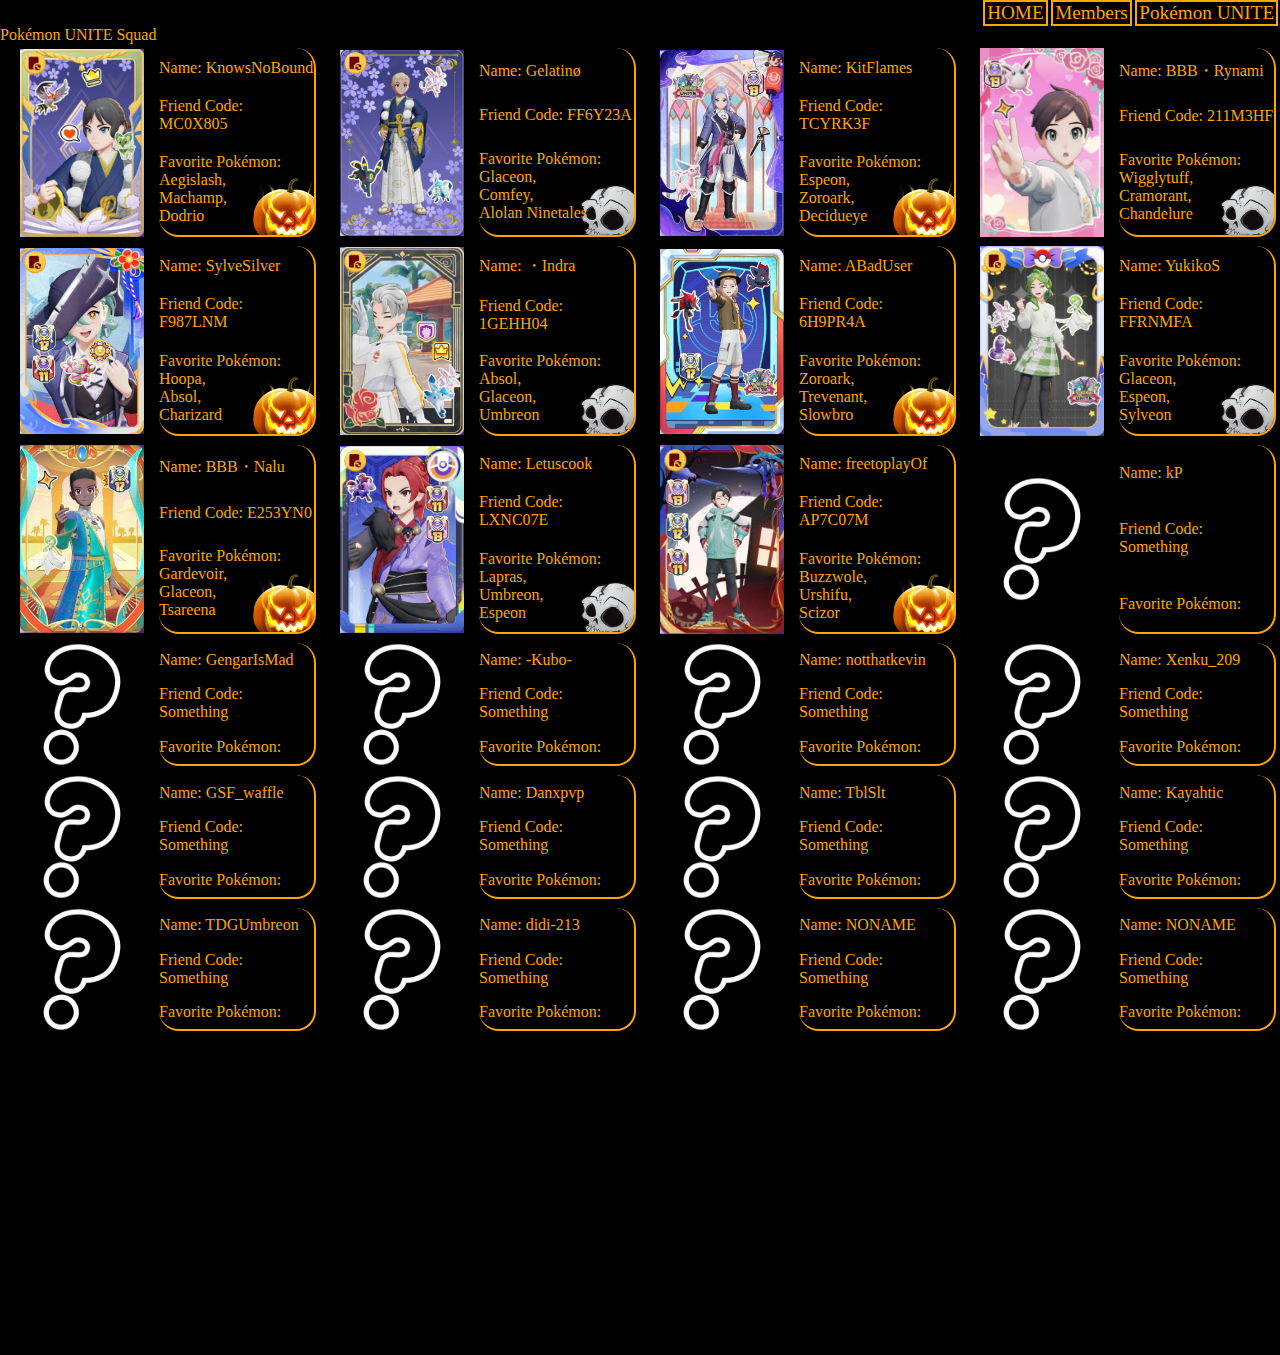
==== commit e58e2c6d: "Update pokemon_unite.html" ====
--- a/pokemon_unite.html
+++ b/pokemon_unite.html
@@ -13,6 +13,9 @@
 		<a>Members</a>
 		<a>Pokémon UNITE</a>
 	</nav>
+	<div class="title_specification">
+		Pokémon UNITE Squad
+	</div>
 	<div class="squad_members">
 		<div class="row">
 			<div class="player_container">
@@ -20,9 +23,9 @@
 					<img src="PokemonUNITE Member1_0.jpg" width="603" height="916">
 				</div>
 				<div class="text_area">
-					<span>Name: KnowsNoBound</span>
-					<span>Friend Code: MC0X805</span>
-					<span>Favorite Pokémon: Aegislash, Machamp, Dodrio</span>
+					<span class="name_area">Name: KnowsNoBound</span>
+					<span class="friend_code_area">Friend Code: MC0X805</span>
+					<span class="fav_text_area">Favorite Pokémon: <br>Aegislash, <br>Machamp, <br>Dodrio</span>
 					<div class="pumpkin">
 						<img src="HalloweenPumpkin.png">
 					</div>
@@ -33,9 +36,9 @@
 					<img src="PokemonUNITE Member2_0.png" width="720" height="1079">
 				</div>
 				<div class="text_area">
-					<span>Name: Gelatinø</span>
-					<span>Friend Code: FF6Y23A</span>
-					<span>Favorite Pokémon: Glaceon, Comfey, Alolan Ninetales</span>
+					<span class="name_area2">Name: Gelatinø</span>
+					<span class="friend_code_area2">Friend Code: FF6Y23A</span>
+					<span class="fav_text_area2">Favorite Pokémon: <br>Glaceon, <br>Comfey, <br>Alolan Ninetales</span>
 					<div class="skull">
 						<img src="HalloweenSkull.png">
 					</div>
@@ -46,9 +49,9 @@
 					<img src="PokemonUNITE Member3_0.jpg" width="406" height="612">
 				</div>
 				<div class="text_area">
-					<span>Name: KitFlames</span>
-					<span>Friend Code: TCYRK3F</span>
-					<span>Favorite Pokémon: Espeon, Zoroark, Decidueye</span>
+					<span class="name_area">Name: KitFlames</span>
+					<span class="friend_code_area">Friend Code: TCYRK3F</span>
+					<span class="fav_text_area">Favorite Pokémon: <br>Espeon, <br>Zoroark, <br>Decidueye</span>
 					<div class="pumpkin">
 						<img src="HalloweenPumpkin.png">
 					</div>
@@ -59,9 +62,9 @@
 					<img src="PokemonUNITE Member4_0.png" width="508" height="776">
 				</div>
 				<div class="text_area">
-					<span>Name: BBB・Rynami</span>
-					<span>Friend Code: 211M3HF</span>
-					<span>Favorite Pokémon: Wigglytuff, Cramorant, Chandelure</span>
+					<span class="name_area2">Name: BBB・Rynami</span>
+					<span class="friend_code_area2">Friend Code: 211M3HF</span>
+					<span class="fav_text_area2">Favorite Pokémon: <br>Wigglytuff, <br>Cramorant, <br>Chandelure</span>
 					<div class="skull">
 						<img src="HalloweenSkull.png">
 					</div>
@@ -74,9 +77,9 @@
 					<img src="PokemonUNITE Member5_0.png" width="753" height="1135">
 				</div>
 				<div class="text_area">
-					<span>Name: SylveSilver</span>
-					<span>Friend Code: F987LNM</span>
-					<span>Favorite Pokémon: Hoopa, Absol, Charizard</span>
+					<span class="name_area">Name: SylveSilver</span>
+					<span class="friend_code_area">Friend Code: F987LNM</span>
+					<span class="fav_text_area">Favorite Pokémon: <br>Hoopa, <br>Absol, <br>Charizard</span>
 					<div class="pumpkin">
 						<img src="HalloweenPumpkin.png">
 					</div>
@@ -87,9 +90,9 @@
 					<img src="PokemonUNITE Member6_0.png" width="654" height="991">
 				</div>
 				<div class="text_area">
-					<span>Name: ・Indra</span>
-					<span>Friend Code: 1GEHH04</span>
-					<span>Favorite Pokémon: Absol, Glaceon, Umbreon</span>
+					<span class="name_area2">Name: ・Indra</span>
+					<span class="friend_code_area2">Friend Code: 1GEHH04</span>
+					<span class="fav_text_area2">Favorite Pokémon: <br>Absol, <br>Glaceon, <br>Umbreon</span>
 					<div class="skull">
 						<img src="HalloweenSkull.png">
 					</div>
@@ -100,9 +103,9 @@
 					<img src="PokemonUNITE Member7_0.jpg" width="405" height="606">
 				</div>
 				<div class="text_area">
-					<span>Name: ABadUser</span>
-					<span>Friend Code: 6H9PR4A</span>
-					<span>Favorite Pokémon: Zoroark, Trevenant, Slowbro</span>
+					<span class="name_area">Name: ABadUser</span>
+					<span class="friend_code_area">Friend Code: 6H9PR4A</span>
+					<span class="fav_text_area">Favorite Pokémon: <br>Zoroark, <br>Trevenant, <br>Slowbro</span>
 					<div class="pumpkin">
 						<img src="HalloweenPumpkin.png">
 					</div>
@@ -113,9 +116,9 @@
 					<img src="PokemonUNITE Member8_0.jpg" width="599" height="919">
 				</div>
 				<div class="text_area">
-					<span>Name: YukikoS</span>
-					<span>Friend Code: FFRNMFA</span>
-					<span>Favorite Pokémon: Glaceon, Espeon, Sylveon</span>
+					<span class="name_area2">Name: YukikoS</span>
+					<span class="friend_code_area2">Friend Code: FFRNMFA</span>
+					<span class="fav_text_area2">Favorite Pokémon: <br>Glaceon, <br>Espeon, <br>Sylveon</span>
 					<div class="skull">
 						<img src="HalloweenSkull.png">
 					</div>
@@ -128,9 +131,9 @@
 					<img src="PokemonUNITE Member9_0.jpg" width="404" height="614">
 				</div>
 				<div class="text_area">
-					<span>Name: BBB・Nalu</span>
-					<span>Friend Code: E253YN0</span>
-					<span>Favorite Pokémon: Gardevoir, Glaceon, Tsareena</span>
+					<span class="name_area">Name: BBB・Nalu</span>
+					<span class="friend_code_area">Friend Code: E253YN0</span>
+					<span class="fav_text_area">Favorite Pokémon: <br>Gardevoir, <br>Glaceon, <br>Tsareena</span>
 					<div class="pumpkin">
 						<img src="HalloweenPumpkin.png">
 					</div>
@@ -141,12 +144,57 @@
 					<img src="PokemonUNITE Member10_0.jpg" width="606" height="918">
 				</div>
 				<div class="text_area">
-					<span>Name: Letuscook</span>
-					<span>Friend Code: LXNC07E</span>
-					<span>Favorite Pokémon: Lapras, Umbreon, Espeon</span>
-					<div class="skull">
-						<img src="HalloweenSkull.png">
-					</div>
+					<span class="name_area2">Name: Letuscook</span>
+					<span class="friend_code_area2">Friend Code: LXNC07E</span>
+					<span class="fav_text_area2">Favorite Pokémon: <br>Lapras, <br>Umbreon, <br>Espeon</span>
+					<div class="skull">
+						<img src="HalloweenSkull.png">
+					</div>
+				</div>
+			</div>
+			<div class="player_container">
+				<div class="image_area">
+					<img src="PokemonUNITE Member11_0.jpg" width="604" height="923">
+				</div>
+				<div class="text_area">
+					<span class="name_area">Name: freetoplayOf</span>
+					<span class="friend_code_area">Friend Code: AP7C07M</span>
+					<span class="fav_text_area">Favorite Pokémon: <br>Buzzwole, <br>Urshifu, <br>Scizor</span>
+					<div class="pumpkin">
+						<img src="HalloweenPumpkin.png">
+					</div>
+				</div>
+			</div>
+			<div class="player_container">
+				<div class="image_area">
+					<img src="question_mark.png" width="603" height="916">
+				</div>
+				<div class="text_area">
+					<span>Name: kP</span>
+					<span>Friend Code: Something</span>
+					<span>Favorite Pokémon: </span>
+				</div>
+			</div>
+		</div>
+		<div class="row">
+			<div class="player_container">
+				<div class="image_area">
+					<img src="question_mark.png" width="603" height="916">
+				</div>
+				<div class="text_area">
+					<span>Name: GengarIsMad</span>
+					<span>Friend Code: Something</span>
+					<span>Favorite Pokémon: </span>
+				</div>
+			</div>
+			<div class="player_container">
+				<div class="image_area">
+					<img src="question_mark.png" width="720" height="1079">
+				</div>
+				<div class="text_area">
+					<span>Name: -Kubo-</span>
+					<span>Friend Code: Something</span>
+					<span>Favorite Pokémon: </span>
 				</div>
 			</div>
 			<div class="player_container">
@@ -154,29 +202,29 @@
 					<img src="question_mark.png" width="406" height="612">
 				</div>
 				<div class="text_area">
-					<span>Name: freetoplayOf</span>
-					<span>Friend Code: Something</span>
-					<span>Favorite Pokémon: </span>
-				</div>
-			</div>
-			<div class="player_container">
-				<div class="image_area">
-					<img src="question_mark.png" width="603" height="916">
-				</div>
-				<div class="text_area">
-					<span>Name: kP</span>
-					<span>Friend Code: Something</span>
-					<span>Favorite Pokémon: </span>
-				</div>
-			</div>
-		</div>
-		<div class="row">
-			<div class="player_container">
-				<div class="image_area">
-					<img src="question_mark.png" width="603" height="916">
-				</div>
-				<div class="text_area">
-					<span>Name: GengarIsMad</span>
+					<span>Name: notthatkevin</span>
+					<span>Friend Code: Something</span>
+					<span>Favorite Pokémon: </span>
+				</div>
+			</div>
+			<div class="player_container">
+				<div class="image_area">
+					<img src="question_mark.png" width="603" height="916">
+				</div>
+				<div class="text_area">
+					<span>Name: Xenku_209</span>
+					<span>Friend Code: Something</span>
+					<span>Favorite Pokémon: </span>
+				</div>
+			</div>
+		</div>
+		<div class="row">
+			<div class="player_container">
+				<div class="image_area">
+					<img src="question_mark.png" width="603" height="916">
+				</div>
+				<div class="text_area">
+					<span>Name: GSF_waffle</span>
 					<span>Friend Code: Something</span>
 					<span>Favorite Pokémon: </span>
 				</div>
@@ -186,7 +234,7 @@
 					<img src="question_mark.png" width="720" height="1079">
 				</div>
 				<div class="text_area">
-					<span>Name: -Kubo-</span>
+					<span>Name: Danxpvp</span>
 					<span>Friend Code: Something</span>
 					<span>Favorite Pokémon: </span>
 				</div>
@@ -196,29 +244,29 @@
 					<img src="question_mark.png" width="406" height="612">
 				</div>
 				<div class="text_area">
-					<span>Name: notthatkevin</span>
-					<span>Friend Code: Something</span>
-					<span>Favorite Pokémon: </span>
-				</div>
-			</div>
-			<div class="player_container">
-				<div class="image_area">
-					<img src="question_mark.png" width="603" height="916">
-				</div>
-				<div class="text_area">
-					<span>Name: Xenku_209</span>
-					<span>Friend Code: Something</span>
-					<span>Favorite Pokémon: </span>
-				</div>
-			</div>
-		</div>
-		<div class="row">
-			<div class="player_container">
-				<div class="image_area">
-					<img src="question_mark.png" width="603" height="916">
-				</div>
-				<div class="text_area">
-					<span>Name: GSF_waffle</span>
+					<span>Name: TblSlt</span>
+					<span>Friend Code: Something</span>
+					<span>Favorite Pokémon: </span>
+				</div>
+			</div>
+			<div class="player_container">
+				<div class="image_area">
+					<img src="question_mark.png" width="603" height="916">
+				</div>
+				<div class="text_area">
+					<span>Name: Kayahtic</span>
+					<span>Friend Code: Something</span>
+					<span>Favorite Pokémon: </span>
+				</div>
+			</div>
+		</div>
+		<div class="row">
+			<div class="player_container">
+				<div class="image_area">
+					<img src="question_mark.png" width="603" height="916">
+				</div>
+				<div class="text_area">
+					<span>Name: TDGUmbreon</span>
 					<span>Friend Code: Something</span>
 					<span>Favorite Pokémon: </span>
 				</div>
@@ -228,7 +276,7 @@
 					<img src="question_mark.png" width="720" height="1079">
 				</div>
 				<div class="text_area">
-					<span>Name: Danxpvp</span>
+					<span>Name: didi-213</span>
 					<span>Friend Code: Something</span>
 					<span>Favorite Pokémon: </span>
 				</div>
@@ -238,48 +286,6 @@
 					<img src="question_mark.png" width="406" height="612">
 				</div>
 				<div class="text_area">
-					<span>Name: TblSlt</span>
-					<span>Friend Code: Something</span>
-					<span>Favorite Pokémon: </span>
-				</div>
-			</div>
-			<div class="player_container">
-				<div class="image_area">
-					<img src="question_mark.png" width="603" height="916">
-				</div>
-				<div class="text_area">
-					<span>Name: Kayahtic</span>
-					<span>Friend Code: Something</span>
-					<span>Favorite Pokémon: </span>
-				</div>
-			</div>
-		</div>
-		<div class="row">
-			<div class="player_container">
-				<div class="image_area">
-					<img src="question_mark.png" width="603" height="916">
-				</div>
-				<div class="text_area">
-					<span>Name: TDGUmbreon</span>
-					<span>Friend Code: Something</span>
-					<span>Favorite Pokémon: </span>
-				</div>
-			</div>
-			<div class="player_container">
-				<div class="image_area">
-					<img src="question_mark.png" width="720" height="1079">
-				</div>
-				<div class="text_area">
-					<span>Name: didi-213</span>
-					<span>Friend Code: Something</span>
-					<span>Favorite Pokémon: </span>
-				</div>
-			</div>
-			<div class="player_container">
-				<div class="image_area">
-					<img src="question_mark.png" width="406" height="612">
-				</div>
-				<div class="text_area">
 					<span>Name: NONAME</span>
 					<span>Friend Code: Something</span>
 					<span>Favorite Pokémon: </span>
@@ -296,6 +302,9 @@
 				</div>
 			</div>
 		</div>
+	</div>
+	<div class="video_container">
+		<iframe width="560" height="315" src="https://www.youtube.com/embed/DIVkVPDabl0?si=0wFUoM6eLHvQbSY5" title="YouTube video player" frameborder="0" allow="accelerometer; autoplay; clipboard-write; encrypted-media; gyroscope; picture-in-picture; web-share" allowfullscreen></iframe>
 	</div>
 </body>
 </html>
--- a/style3.css
+++ b/style3.css
@@ -40,8 +40,10 @@
 }
 
 .player_container {
+	margin: 0.35%;
     display: flex;
     flex: 1;
+    overflow: hidden;
 }
 
 .image_area {
@@ -54,10 +56,38 @@
 .text_area {
     flex: 1;
     display: grid;
+    align-items: center;
+    border-right: 2px solid orange;
+    border-bottom: 2px solid orange;
+    border-radius: 20px;
+    position: relative; /* For bringing pumpkin */
+    overflow: hidden;
+}
+
+.pumpkin {
+	position: absolute;
+	z-index: -1;
+	max-width: 60%; /* I think this controls the width for the .page container in this case */
+    height: auto; /* According to chatGPT, it maintains the aspect ratio */
+    right: -20%;
+    bottom: -10%;
+}
+
+.skull {
+	position: absolute;
+	z-index: -1;
+	max-width: 80%; /* I think this controls the width for the .page container in this case */
+    height: auto; /* According to chatGPT, it maintains the aspect ratio */
+    right: -18%;
+    bottom: -9%;
+    transform: scaleX(-1); /* Flip Image */
 }
 
 @media screen and (max-width: 600px) {
     .row {
         flex-direction: column;
     }
+    .player_container {
+    	margin: 1.50%;
+    }
 }
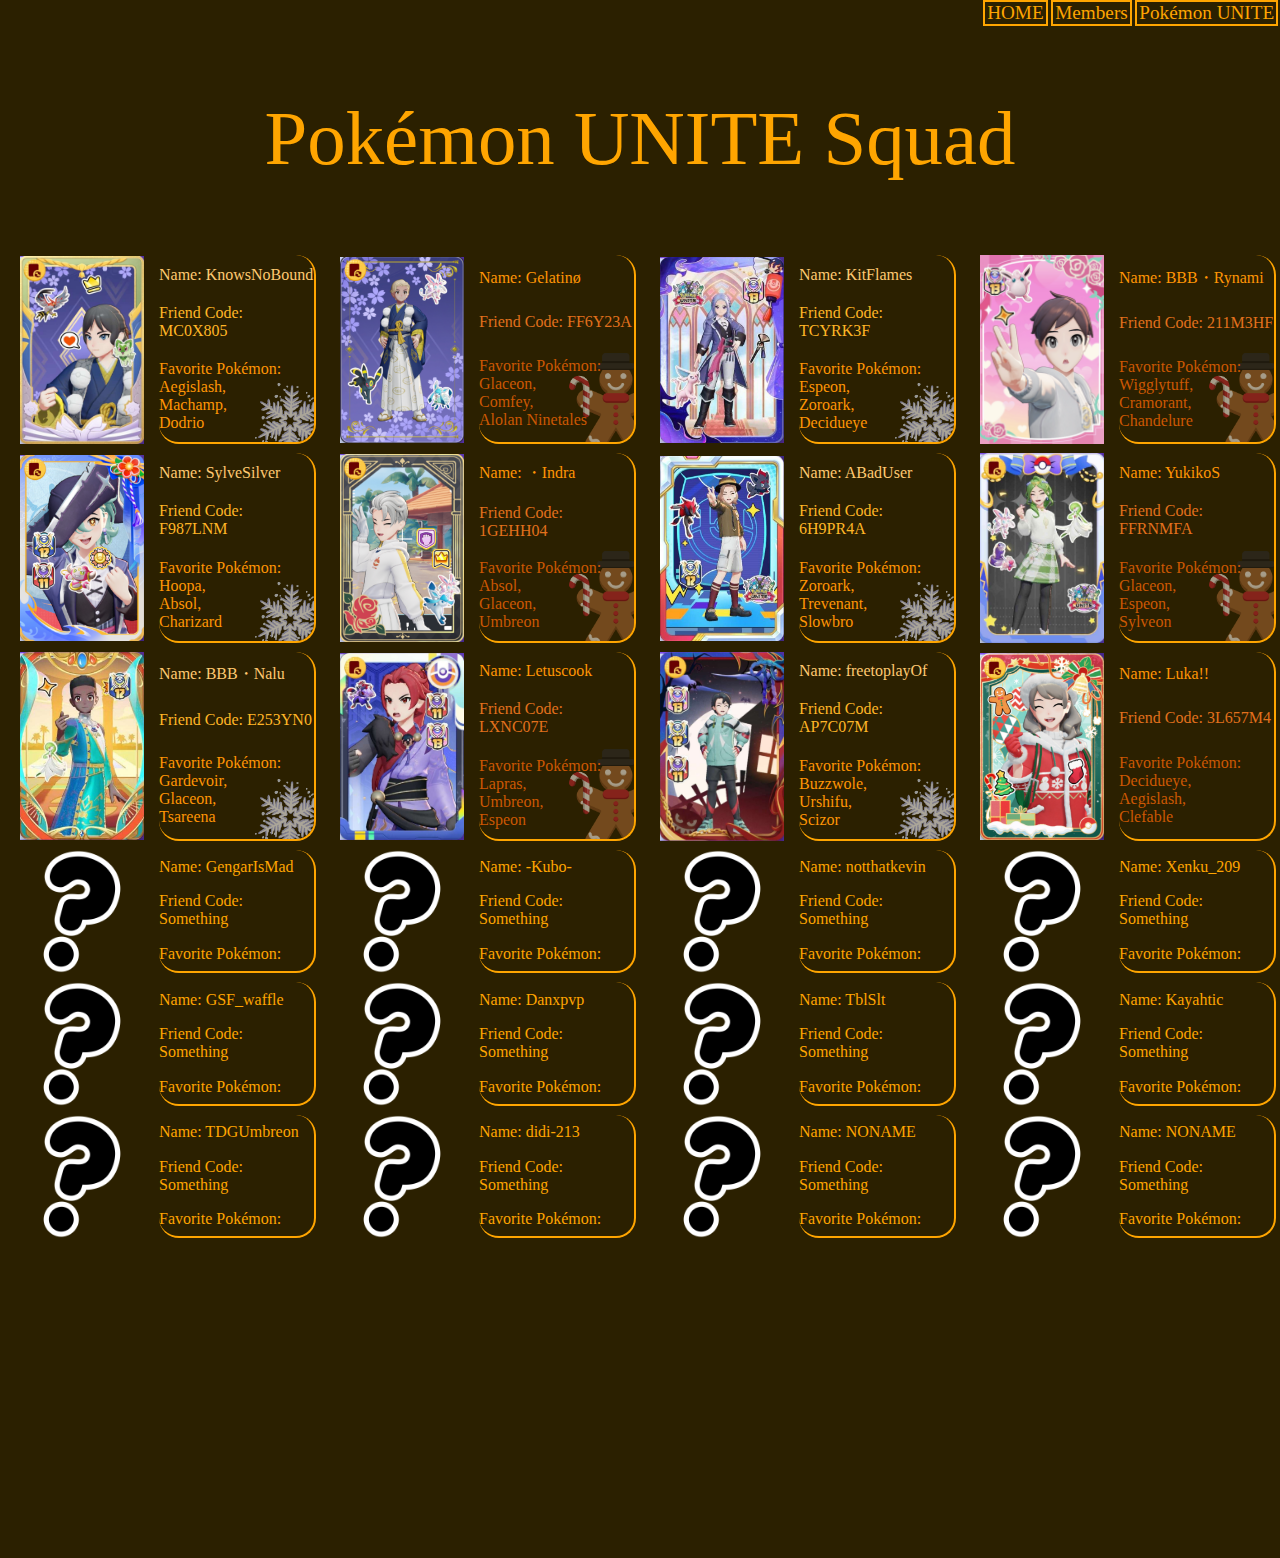
==== commit a0dd6560: "Update pokemon_unite.html" ====
--- a/pokemon_unite.html
+++ b/pokemon_unite.html
@@ -27,7 +27,7 @@
 					<span class="friend_code_area">Friend Code: MC0X805</span>
 					<span class="fav_text_area">Favorite Pokémon: <br>Aegislash, <br>Machamp, <br>Dodrio</span>
 					<div class="pumpkin">
-						<img src="HalloweenPumpkin.png">
+						<img src="ChristmasSnowflake2.png">
 					</div>
 				</div>
 			</div>
@@ -40,7 +40,7 @@
 					<span class="friend_code_area2">Friend Code: FF6Y23A</span>
 					<span class="fav_text_area2">Favorite Pokémon: <br>Glaceon, <br>Comfey, <br>Alolan Ninetales</span>
 					<div class="skull">
-						<img src="HalloweenSkull.png">
+						<img src="ChristmasGingerbreadMan.png">
 					</div>
 				</div>
 			</div>
@@ -53,7 +53,7 @@
 					<span class="friend_code_area">Friend Code: TCYRK3F</span>
 					<span class="fav_text_area">Favorite Pokémon: <br>Espeon, <br>Zoroark, <br>Decidueye</span>
 					<div class="pumpkin">
-						<img src="HalloweenPumpkin.png">
+						<img src="ChristmasSnowflake2.png">
 					</div>
 				</div>
 			</div>
@@ -66,7 +66,7 @@
 					<span class="friend_code_area2">Friend Code: 211M3HF</span>
 					<span class="fav_text_area2">Favorite Pokémon: <br>Wigglytuff, <br>Cramorant, <br>Chandelure</span>
 					<div class="skull">
-						<img src="HalloweenSkull.png">
+						<img src="ChristmasGingerbreadMan.png">
 					</div>
 				</div>
 			</div>
@@ -81,7 +81,7 @@
 					<span class="friend_code_area">Friend Code: F987LNM</span>
 					<span class="fav_text_area">Favorite Pokémon: <br>Hoopa, <br>Absol, <br>Charizard</span>
 					<div class="pumpkin">
-						<img src="HalloweenPumpkin.png">
+						<img src="ChristmasSnowflake2.png">
 					</div>
 				</div>
 			</div>
@@ -94,7 +94,7 @@
 					<span class="friend_code_area2">Friend Code: 1GEHH04</span>
 					<span class="fav_text_area2">Favorite Pokémon: <br>Absol, <br>Glaceon, <br>Umbreon</span>
 					<div class="skull">
-						<img src="HalloweenSkull.png">
+						<img src="ChristmasGingerbreadMan.png">
 					</div>
 				</div>
 			</div>
@@ -107,7 +107,7 @@
 					<span class="friend_code_area">Friend Code: 6H9PR4A</span>
 					<span class="fav_text_area">Favorite Pokémon: <br>Zoroark, <br>Trevenant, <br>Slowbro</span>
 					<div class="pumpkin">
-						<img src="HalloweenPumpkin.png">
+						<img src="ChristmasSnowflake2.png">
 					</div>
 				</div>
 			</div>
@@ -120,7 +120,7 @@
 					<span class="friend_code_area2">Friend Code: FFRNMFA</span>
 					<span class="fav_text_area2">Favorite Pokémon: <br>Glaceon, <br>Espeon, <br>Sylveon</span>
 					<div class="skull">
-						<img src="HalloweenSkull.png">
+						<img src="ChristmasGingerbreadMan.png">
 					</div>
 				</div>
 			</div>
@@ -135,7 +135,7 @@
 					<span class="friend_code_area">Friend Code: E253YN0</span>
 					<span class="fav_text_area">Favorite Pokémon: <br>Gardevoir, <br>Glaceon, <br>Tsareena</span>
 					<div class="pumpkin">
-						<img src="HalloweenPumpkin.png">
+						<img src="ChristmasSnowflake2.png">
 					</div>
 				</div>
 			</div>
@@ -148,7 +148,7 @@
 					<span class="friend_code_area2">Friend Code: LXNC07E</span>
 					<span class="fav_text_area2">Favorite Pokémon: <br>Lapras, <br>Umbreon, <br>Espeon</span>
 					<div class="skull">
-						<img src="HalloweenSkull.png">
+						<img src="ChristmasGingerbreadMan.png">
 					</div>
 				</div>
 			</div>
@@ -161,18 +161,19 @@
 					<span class="friend_code_area">Friend Code: AP7C07M</span>
 					<span class="fav_text_area">Favorite Pokémon: <br>Buzzwole, <br>Urshifu, <br>Scizor</span>
 					<div class="pumpkin">
-						<img src="HalloweenPumpkin.png">
-					</div>
-				</div>
-			</div>
-			<div class="player_container">
-				<div class="image_area">
-					<img src="question_mark.png" width="603" height="916">
-				</div>
-				<div class="text_area">
-					<span>Name: kP</span>
-					<span>Friend Code: Something</span>
-					<span>Favorite Pokémon: </span>
+						<img src="ChristmasSnowflake2.png">
+					</div>
+				</div>
+			</div>
+			<div class="player_container">
+				<div class="image_area">
+					<img src="PokemonUNITE Member12_0.png" width="603" height="916">
+				</div>
+				<div class="text_area">
+					<span class="name_area2">Name: Luka!!</span>
+					<span class="friend_code_area2">Friend Code: 3L657M4</span>
+					<span class="fav_text_area2">Favorite Pokémon: <br>
+						Decidueye, <br>Aegislash, <br>Clefable</span>
 				</div>
 			</div>
 		</div>
--- a/style3.css
+++ b/style3.css
@@ -1,6 +1,6 @@
 body {
     margin: 0;
-    background-color: black;
+    background-color: #2B2000;
     color: orange;
 }
 
@@ -35,6 +35,15 @@
     padding: 0;
 }
 
+.title_specification {
+	height: 25vh;
+	display: flex;
+	justify-content: center;
+	align-items: center;
+	font-size: 6vw;
+	font-family: cursive;
+}
+
 .row {
     display: flex;
 }
@@ -64,6 +73,30 @@
     overflow: hidden;
 }
 
+.name_area {
+	color: #ffc971;
+}
+
+.friend_code_area {
+	color: #ffb627;
+}
+
+.fav_text_area {
+	color: #ff9505;
+}
+
+.name_area2 {
+	color: #ff9505;
+}
+
+.friend_code_area2 {
+	color: #e2711d;
+}
+
+.fav_text_area2 {
+	color: #cc5803;
+}
+
 .pumpkin {
 	position: absolute;
 	z-index: -1;
@@ -71,6 +104,7 @@
     height: auto; /* According to chatGPT, it maintains the aspect ratio */
     right: -20%;
     bottom: -10%;
+    opacity: 60%;
 }
 
 .skull {
@@ -81,9 +115,19 @@
     right: -18%;
     bottom: -9%;
     transform: scaleX(-1); /* Flip Image */
+    opacity: 60%;
+}
+
+.video_container {
+	display: flex;
+	justify-content: center;
+	align-items: center;
 }
 
 @media screen and (max-width: 600px) {
+	.title_specification {
+		font-size: 8vw;
+	}
     .row {
         flex-direction: column;
     }
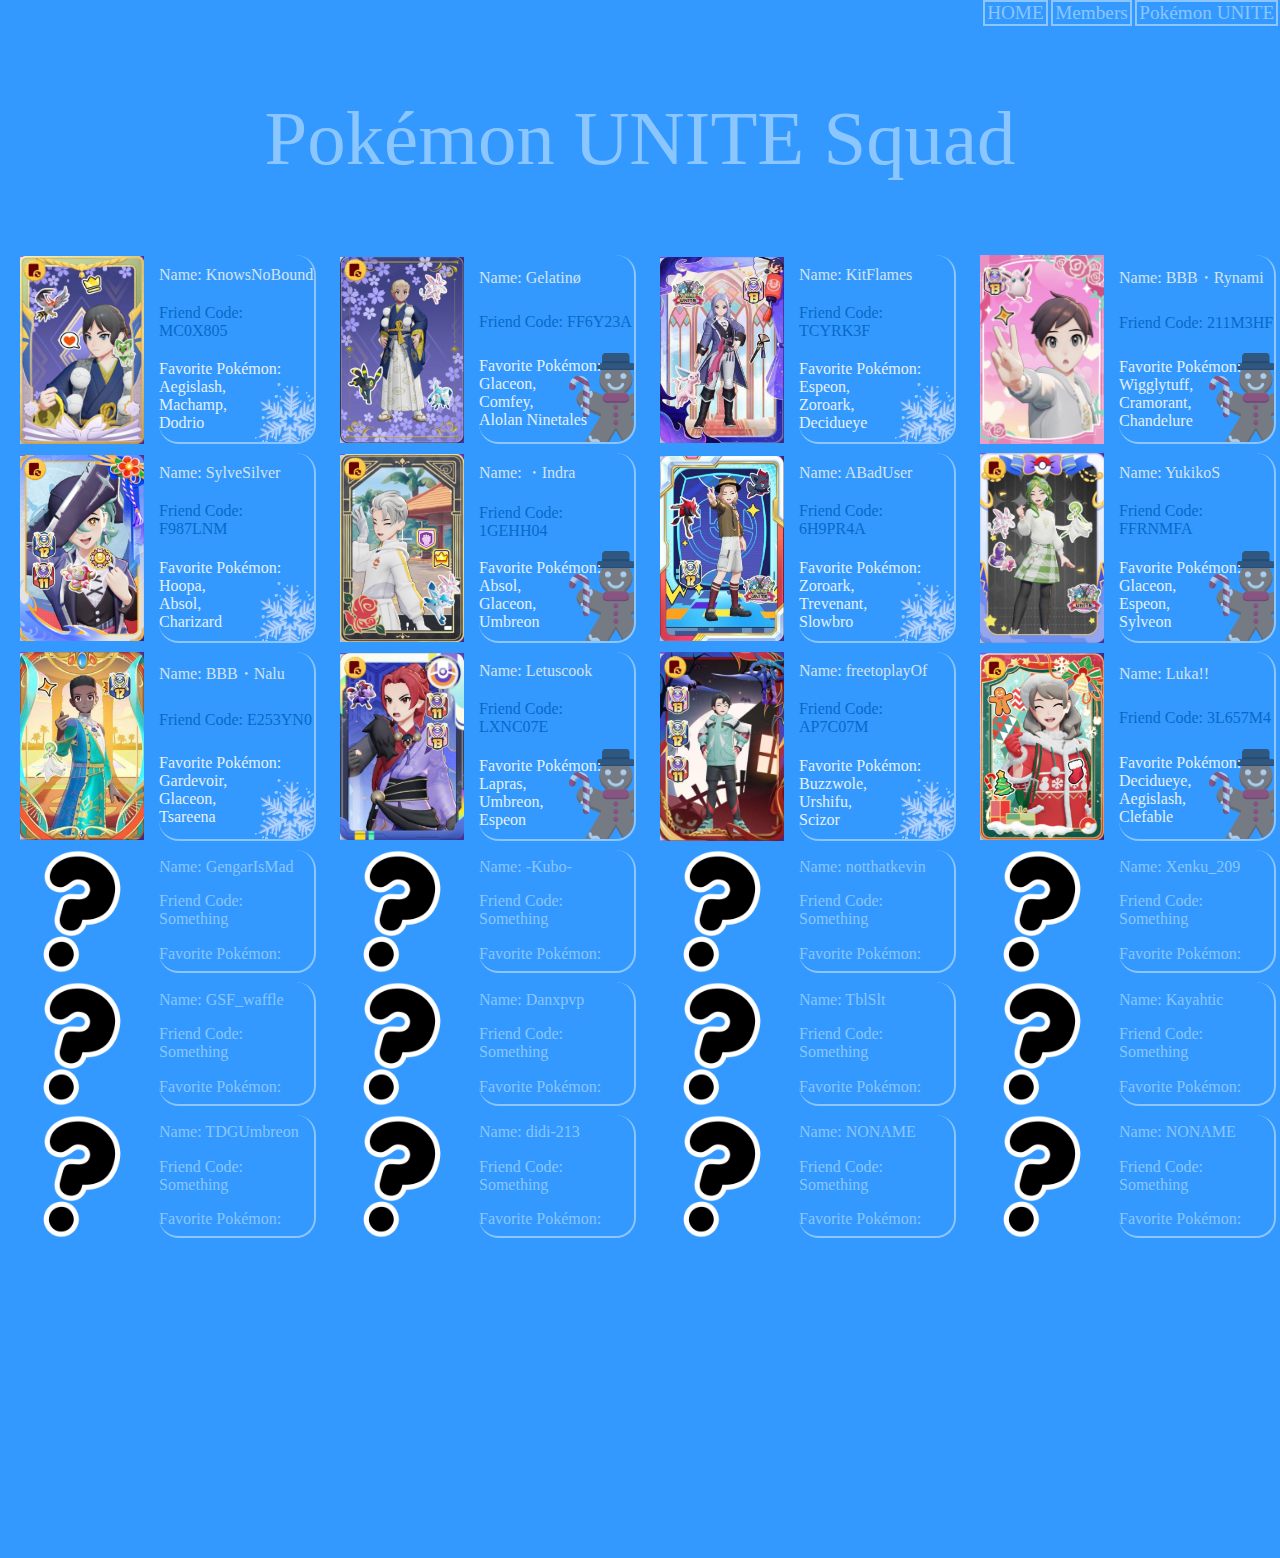
==== commit 68dcce62: "Update pokemon_unite.html" ====
--- a/pokemon_unite.html
+++ b/pokemon_unite.html
@@ -174,6 +174,9 @@
 					<span class="friend_code_area2">Friend Code: 3L657M4</span>
 					<span class="fav_text_area2">Favorite Pokémon: <br>
 						Decidueye, <br>Aegislash, <br>Clefable</span>
+					<div class="skull">
+						<img src="ChristmasGingerbreadMan.png">
+					</div>
 				</div>
 			</div>
 		</div>
--- a/style3.css
+++ b/style3.css
@@ -1,7 +1,7 @@
 body {
     margin: 0;
-    background-color: #2B2000;
-    color: orange;
+    background-color: #3399ff;
+    color: #8BC6FF;
 }
 
 nav {
@@ -15,8 +15,8 @@
 	padding-left: 0.15%;
 	padding-right: 0.15%;
 	text-decoration: none;
-	color: orange;
-	border: 2px solid orange;
+	color: #8BC6FF;
+	border: 2px solid #8BC6FF;
 	font-size: 120%;
 	font-family: fantasy;
 }
@@ -66,35 +66,35 @@
     flex: 1;
     display: grid;
     align-items: center;
-    border-right: 2px solid orange;
-    border-bottom: 2px solid orange;
+    border-right: 2px solid #8BC6FF;
+    border-bottom: 2px solid #8BC6FF;
     border-radius: 20px;
     position: relative; /* For bringing pumpkin */
     overflow: hidden;
 }
 
 .name_area {
-	color: #ffc971;
+	color: #D3E3F2;
 }
 
 .friend_code_area {
-	color: #ffb627;
+	color: #0769C7;
 }
 
 .fav_text_area {
-	color: #ff9505;
+	color: #E4F0FB;
 }
 
 .name_area2 {
-	color: #ff9505;
+	color: #D3E3F2;
 }
 
 .friend_code_area2 {
-	color: #e2711d;
+	color: #0769C7;
 }
 
 .fav_text_area2 {
-	color: #cc5803;
+	color: #E4F0FB;
 }
 
 .pumpkin {
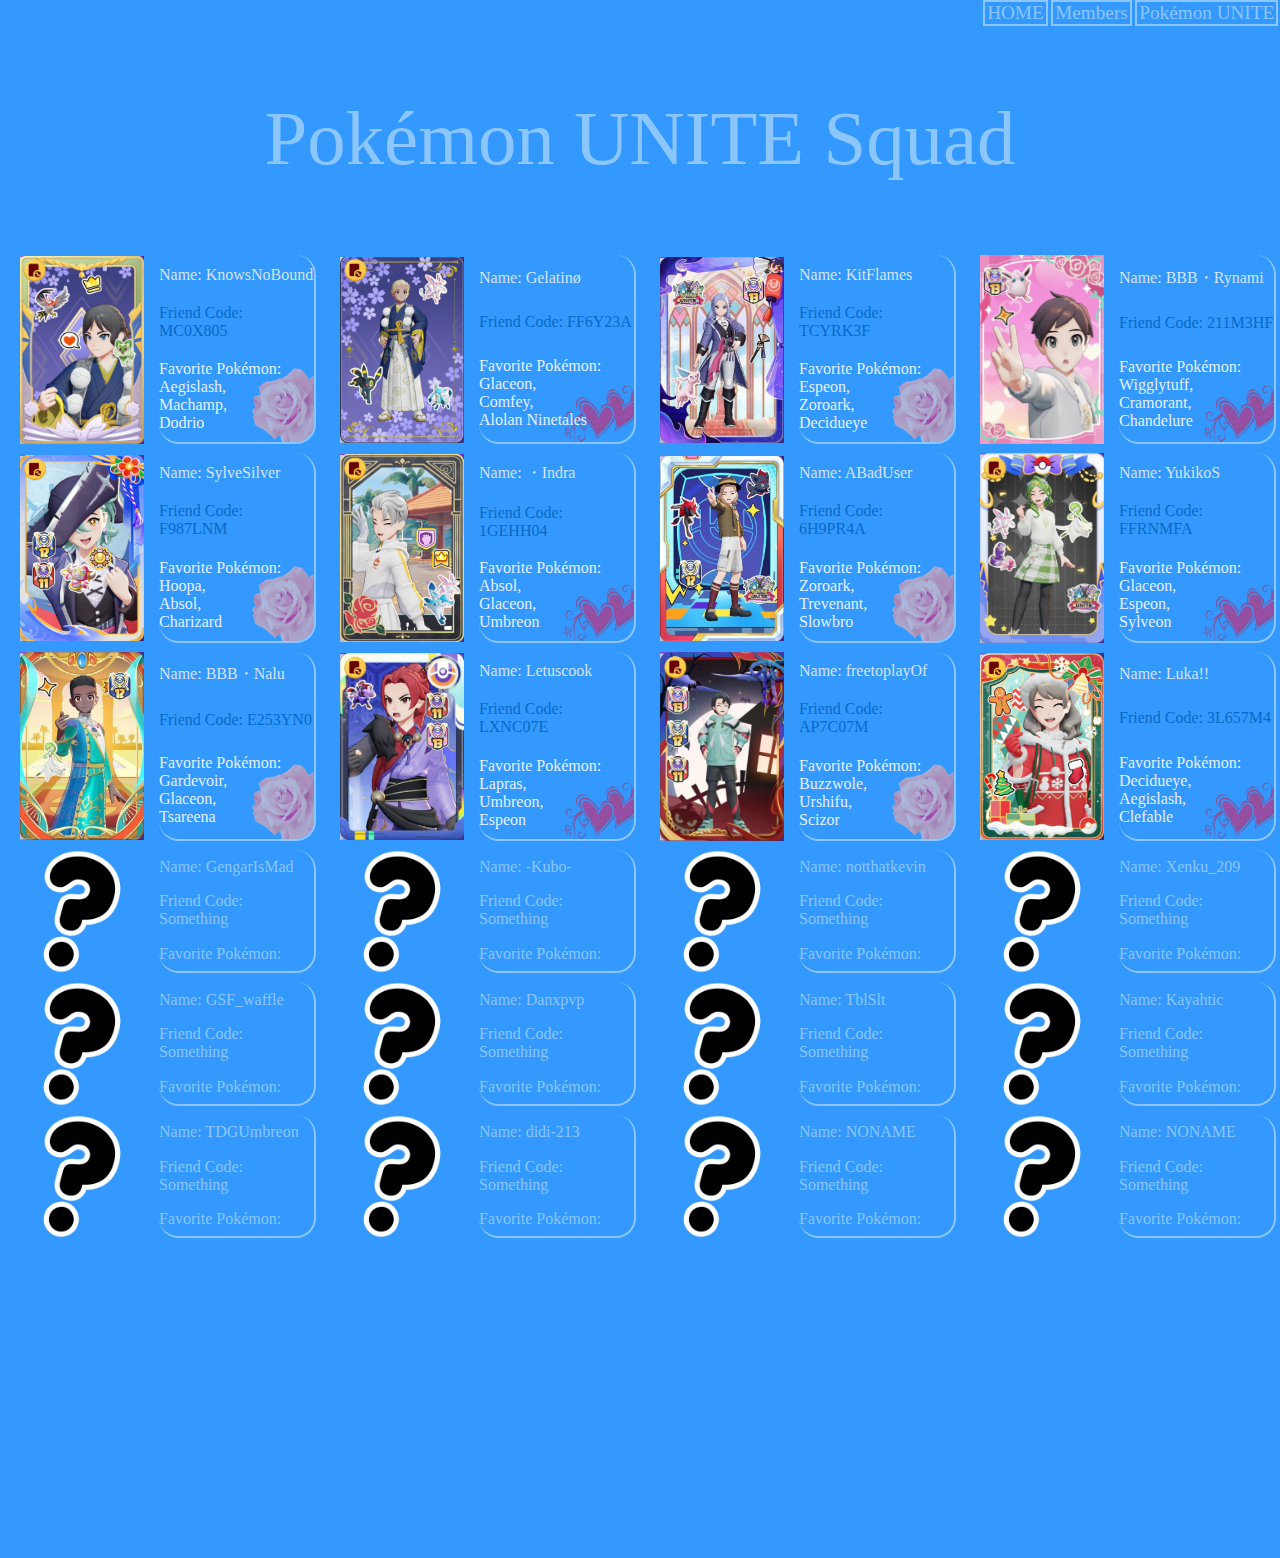
==== commit c5cd0f91: "Update pokemon_unite.html" ====
--- a/pokemon_unite.html
+++ b/pokemon_unite.html
@@ -27,7 +27,7 @@
 					<span class="friend_code_area">Friend Code: MC0X805</span>
 					<span class="fav_text_area">Favorite Pokémon: <br>Aegislash, <br>Machamp, <br>Dodrio</span>
 					<div class="pumpkin">
-						<img src="ChristmasSnowflake2.png">
+						<img src="PinkRose.png">
 					</div>
 				</div>
 			</div>
@@ -40,7 +40,7 @@
 					<span class="friend_code_area2">Friend Code: FF6Y23A</span>
 					<span class="fav_text_area2">Favorite Pokémon: <br>Glaceon, <br>Comfey, <br>Alolan Ninetales</span>
 					<div class="skull">
-						<img src="ChristmasGingerbreadMan.png">
+						<img src="PinkHeart.png">
 					</div>
 				</div>
 			</div>
@@ -53,7 +53,7 @@
 					<span class="friend_code_area">Friend Code: TCYRK3F</span>
 					<span class="fav_text_area">Favorite Pokémon: <br>Espeon, <br>Zoroark, <br>Decidueye</span>
 					<div class="pumpkin">
-						<img src="ChristmasSnowflake2.png">
+						<img src="PinkRose.png">
 					</div>
 				</div>
 			</div>
@@ -66,7 +66,7 @@
 					<span class="friend_code_area2">Friend Code: 211M3HF</span>
 					<span class="fav_text_area2">Favorite Pokémon: <br>Wigglytuff, <br>Cramorant, <br>Chandelure</span>
 					<div class="skull">
-						<img src="ChristmasGingerbreadMan.png">
+						<img src="PinkHeart.png">
 					</div>
 				</div>
 			</div>
@@ -81,7 +81,7 @@
 					<span class="friend_code_area">Friend Code: F987LNM</span>
 					<span class="fav_text_area">Favorite Pokémon: <br>Hoopa, <br>Absol, <br>Charizard</span>
 					<div class="pumpkin">
-						<img src="ChristmasSnowflake2.png">
+						<img src="PinkRose.png">
 					</div>
 				</div>
 			</div>
@@ -94,7 +94,7 @@
 					<span class="friend_code_area2">Friend Code: 1GEHH04</span>
 					<span class="fav_text_area2">Favorite Pokémon: <br>Absol, <br>Glaceon, <br>Umbreon</span>
 					<div class="skull">
-						<img src="ChristmasGingerbreadMan.png">
+						<img src="PinkHeart.png">
 					</div>
 				</div>
 			</div>
@@ -107,7 +107,7 @@
 					<span class="friend_code_area">Friend Code: 6H9PR4A</span>
 					<span class="fav_text_area">Favorite Pokémon: <br>Zoroark, <br>Trevenant, <br>Slowbro</span>
 					<div class="pumpkin">
-						<img src="ChristmasSnowflake2.png">
+						<img src="PinkRose.png">
 					</div>
 				</div>
 			</div>
@@ -120,7 +120,7 @@
 					<span class="friend_code_area2">Friend Code: FFRNMFA</span>
 					<span class="fav_text_area2">Favorite Pokémon: <br>Glaceon, <br>Espeon, <br>Sylveon</span>
 					<div class="skull">
-						<img src="ChristmasGingerbreadMan.png">
+						<img src="PinkHeart.png">
 					</div>
 				</div>
 			</div>
@@ -135,7 +135,7 @@
 					<span class="friend_code_area">Friend Code: E253YN0</span>
 					<span class="fav_text_area">Favorite Pokémon: <br>Gardevoir, <br>Glaceon, <br>Tsareena</span>
 					<div class="pumpkin">
-						<img src="ChristmasSnowflake2.png">
+						<img src="PinkRose.png">
 					</div>
 				</div>
 			</div>
@@ -148,7 +148,7 @@
 					<span class="friend_code_area2">Friend Code: LXNC07E</span>
 					<span class="fav_text_area2">Favorite Pokémon: <br>Lapras, <br>Umbreon, <br>Espeon</span>
 					<div class="skull">
-						<img src="ChristmasGingerbreadMan.png">
+						<img src="PinkHeart.png">
 					</div>
 				</div>
 			</div>
@@ -161,7 +161,7 @@
 					<span class="friend_code_area">Friend Code: AP7C07M</span>
 					<span class="fav_text_area">Favorite Pokémon: <br>Buzzwole, <br>Urshifu, <br>Scizor</span>
 					<div class="pumpkin">
-						<img src="ChristmasSnowflake2.png">
+						<img src="PinkRose.png">
 					</div>
 				</div>
 			</div>
@@ -175,7 +175,7 @@
 					<span class="fav_text_area2">Favorite Pokémon: <br>
 						Decidueye, <br>Aegislash, <br>Clefable</span>
 					<div class="skull">
-						<img src="ChristmasGingerbreadMan.png">
+						<img src="PinkHeart.png">
 					</div>
 				</div>
 			</div>
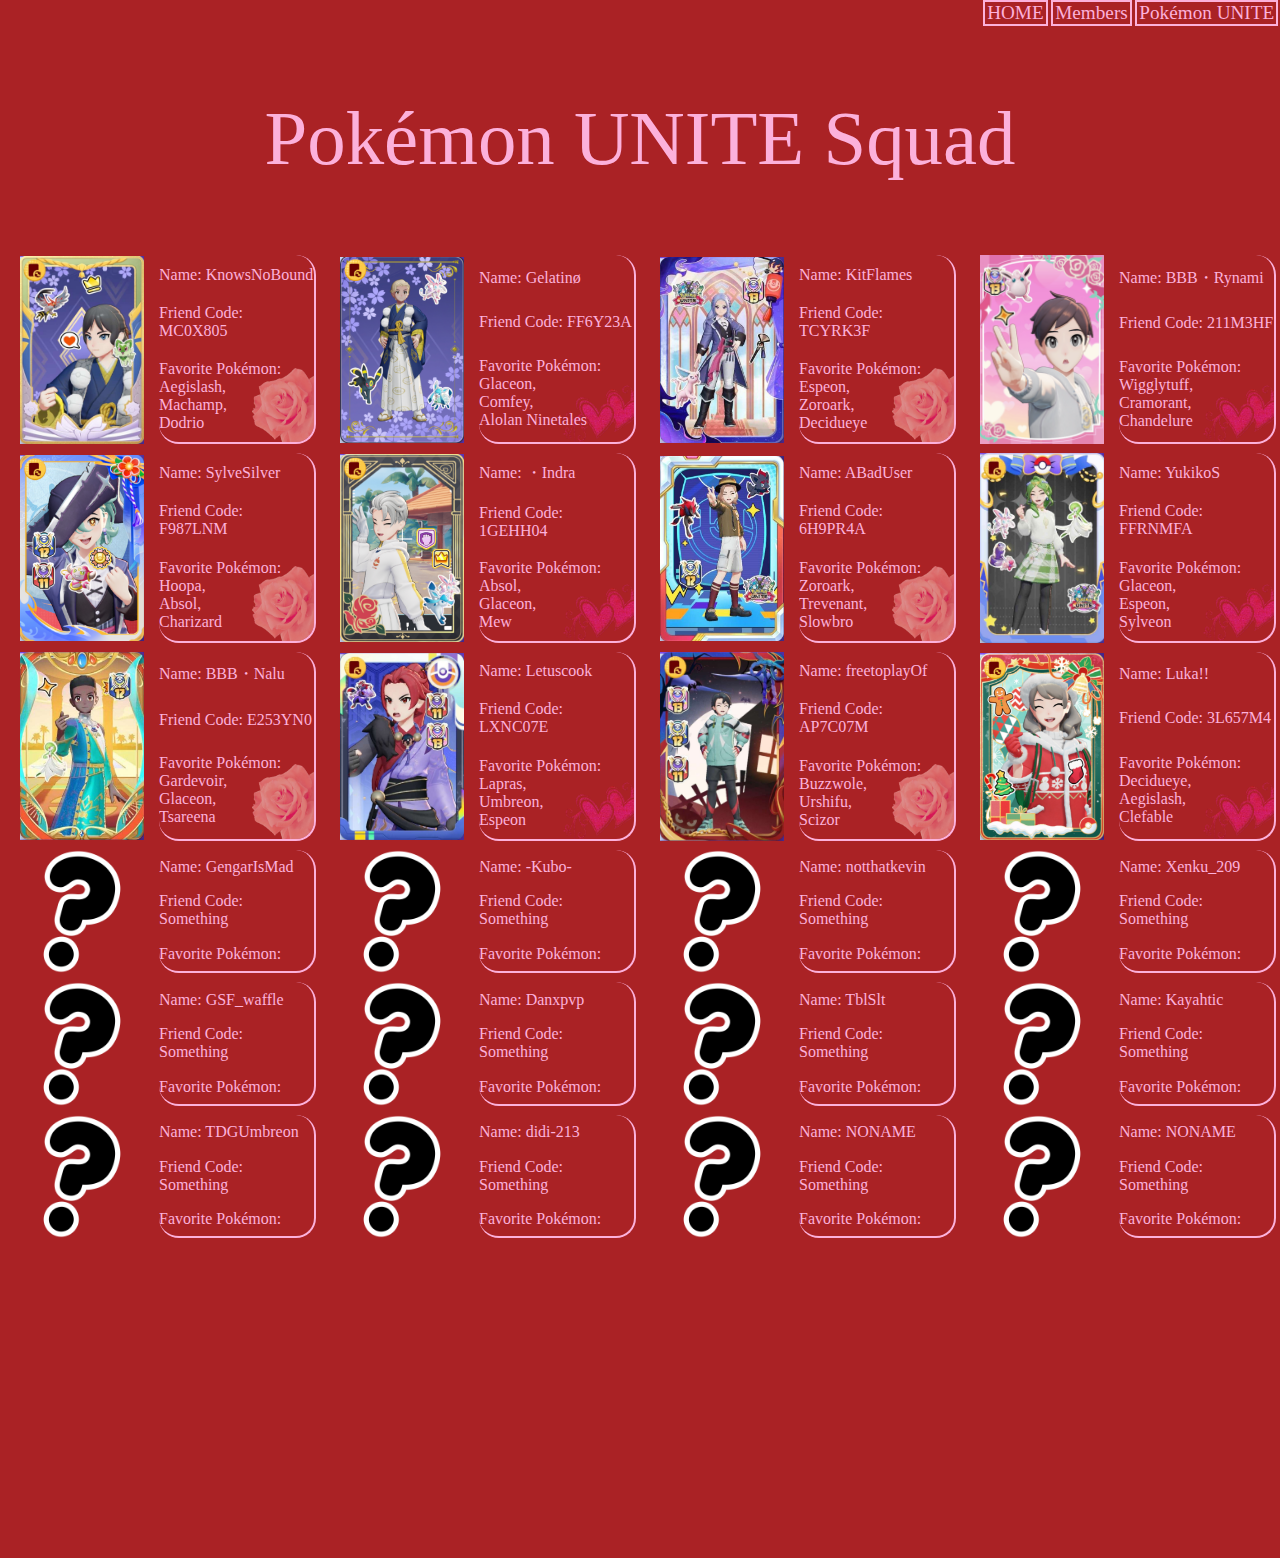
==== commit f147215c: "Update pokemon_unite.html" ====
--- a/pokemon_unite.html
+++ b/pokemon_unite.html
@@ -92,7 +92,7 @@
 				<div class="text_area">
 					<span class="name_area2">Name: ・Indra</span>
 					<span class="friend_code_area2">Friend Code: 1GEHH04</span>
-					<span class="fav_text_area2">Favorite Pokémon: <br>Absol, <br>Glaceon, <br>Umbreon</span>
+					<span class="fav_text_area2">Favorite Pokémon: <br>Absol, <br>Glaceon, <br>Mew</span>
 					<div class="skull">
 						<img src="PinkHeart.png">
 					</div>
--- a/style3.css
+++ b/style3.css
@@ -1,7 +1,7 @@
 body {
     margin: 0;
-    background-color: #3399ff;
-    color: #8BC6FF;
+    background-color: #aa2225;
+    color: #fcb1db;
 }
 
 nav {
@@ -15,8 +15,8 @@
 	padding-left: 0.15%;
 	padding-right: 0.15%;
 	text-decoration: none;
-	color: #8BC6FF;
-	border: 2px solid #8BC6FF;
+	color: #fcb1db; /* These color commands, are necessary */
+	border: 2px solid #fcb1db;
 	font-size: 120%;
 	font-family: fantasy;
 }
@@ -66,35 +66,35 @@
     flex: 1;
     display: grid;
     align-items: center;
-    border-right: 2px solid #8BC6FF;
-    border-bottom: 2px solid #8BC6FF;
+    border-right: 2px solid #fcb1db;
+    border-bottom: 2px solid #fcb1db;
     border-radius: 20px;
     position: relative; /* For bringing pumpkin */
     overflow: hidden;
 }
 
 .name_area {
-	color: #D3E3F2;
+	color: #fcb1db;
 }
 
 .friend_code_area {
-	color: #0769C7;
+	color: #fcb1db;
 }
 
 .fav_text_area {
-	color: #E4F0FB;
+	color: #fcb1db;
 }
 
 .name_area2 {
-	color: #D3E3F2;
+	color: #fcb1db;
 }
 
 .friend_code_area2 {
-	color: #0769C7;
+	color: #fcb1db;
 }
 
 .fav_text_area2 {
-	color: #E4F0FB;
+	color: #fcb1db;
 }
 
 .pumpkin {
@@ -115,7 +115,7 @@
     right: -18%;
     bottom: -9%;
     transform: scaleX(-1); /* Flip Image */
-    opacity: 60%;
+    opacity: 80%;
 }
 
 .video_container {
